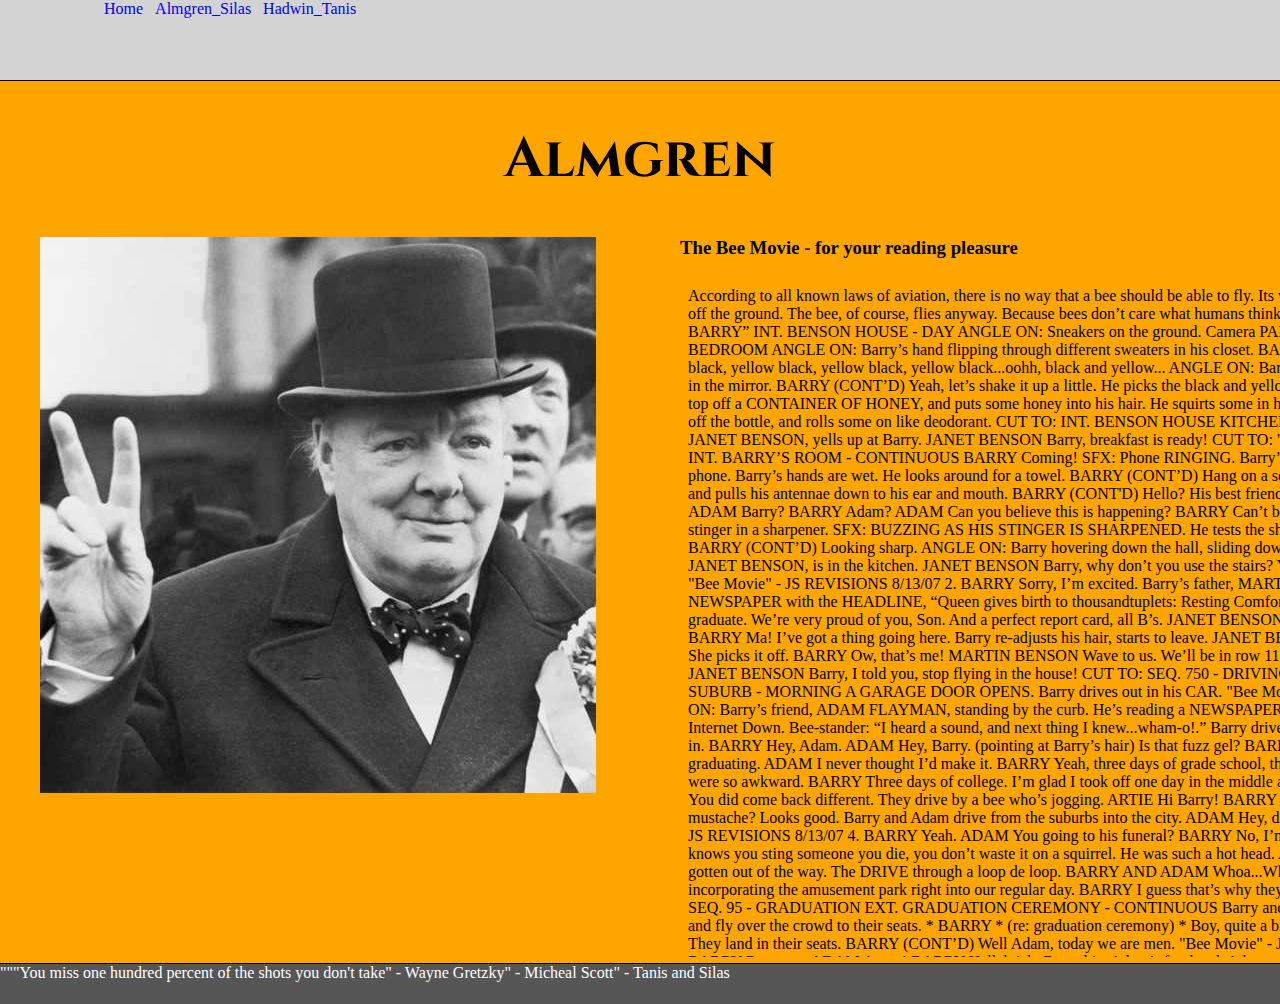
==== html/almgren_silas.html @ fc263ced "all" ====
<!DOCTYPE html>
<html>

<head>
    <title>Lab 9</title>
    <link href="https://fonts.googleapis.com/css2?family=Cinzel:wght@500&display=swap" rel="stylesheet">
    <link rel="stylesheet" href="../css/index.css" />
    <link rel="stylesheet" href="../css/almgren_silas.css">
</head>

<body>
    <header>
        <ul class="nav-ul">
            <li><a href="../index.html">Home</a></li>
            <li><a href="almgren_silas.html">Almgren_Silas</a></li>
            <li><a href="hadwin_tanis.html">Hadwin_Tanis</a></li>
        </ul>
    </header>
    <div class="main-container" id="almgren-main">
        <div id="sub-header">
            <h1>Almgren</h1>
        </div>
        <div id="img-container">
            <img src="../images/winny-church.jpg" alt="Our lord and savior">
            <p></p>
        </div>
        <div id="text-container">
            <h3>The Bee Movie - for your reading pleasure</h3>
            <p id="bee-movie">
                According to all known laws of aviation, there is no way that a bee should be able to fly. Its wings are
                too small to get its fat little body off the ground. The bee, of course, flies anyway. Because bees
                don’t care what humans think is impossible.” SEQ. 75 - “INTRO TO BARRY” INT. BENSON HOUSE - DAY ANGLE
                ON: Sneakers on the ground. Camera PANS UP to reveal BARRY BENSON’S BEDROOM ANGLE ON: Barry’s hand
                flipping through different sweaters in his closet. BARRY Yellow black, yellow black, yellow black,
                yellow black, yellow black, yellow black...oohh, black and yellow... ANGLE ON: Barry wearing the sweater
                he picked, looking in the mirror. BARRY (CONT’D) Yeah, let’s shake it up a little. He picks the black
                and yellow one. He then goes to the sink, takes the top off a CONTAINER OF HONEY, and puts some honey
                into his hair. He squirts some in his mouth and gargles. Then he takes the lid off the bottle, and rolls
                some on like deodorant. CUT TO: INT. BENSON HOUSE KITCHEN - CONTINUOUS Barry’s mother, JANET BENSON,
                yells up at Barry. JANET BENSON Barry, breakfast is ready! CUT TO: "Bee Movie" - JS REVISIONS 8/13/07 1.
                INT. BARRY’S ROOM - CONTINUOUS BARRY Coming! SFX: Phone RINGING. Barry’s antennae vibrate as they RING
                like a phone. Barry’s hands are wet. He looks around for a towel. BARRY (CONT’D) Hang on a second! He
                wipes his hands on his sweater, and pulls his antennae down to his ear and mouth. BARRY (CONT'D) Hello?
                His best friend, ADAM FLAYMAN, is on the other end. ADAM Barry? BARRY Adam? ADAM Can you believe this is
                happening? BARRY Can’t believe it. I’ll pick you up. Barry sticks his stinger in a sharpener. SFX:
                BUZZING AS HIS STINGER IS SHARPENED. He tests the sharpness with his finger. SFX: Bing. BARRY (CONT’D)
                Looking sharp. ANGLE ON: Barry hovering down the hall, sliding down the staircase bannister. Barry’s
                mother, JANET BENSON, is in the kitchen. JANET BENSON Barry, why don’t you use the stairs? Your father
                paid good money for those. "Bee Movie" - JS REVISIONS 8/13/07 2. BARRY Sorry, I’m excited. Barry’s
                father, MARTIN BENSON, ENTERS. He’s reading a NEWSPAPER with the HEADLINE, “Queen gives birth to
                thousandtuplets: Resting Comfortably.” MARTIN BENSON Here’s the graduate. We’re very proud of you, Son.
                And a perfect report card, all B’s. JANET BENSON (mushing Barry’s hair) Very proud. BARRY Ma! I’ve got a
                thing going here. Barry re-adjusts his hair, starts to leave. JANET BENSON You’ve got some lint on your
                fuzz. She picks it off. BARRY Ow, that’s me! MARTIN BENSON Wave to us. We’ll be in row 118,000. Barry
                zips off. BARRY Bye! JANET BENSON Barry, I told you, stop flying in the house! CUT TO: SEQ. 750 -
                DRIVING TO GRADUATION EXT. BEE SUBURB - MORNING A GARAGE DOOR OPENS. Barry drives out in his CAR. "Bee
                Movie" - JS REVISIONS 8/13/07 3. ANGLE ON: Barry’s friend, ADAM FLAYMAN, standing by the curb. He’s
                reading a NEWSPAPER with the HEADLINE: “Frisbee Hits Hive: Internet Down. Bee-stander: “I heard a sound,
                and next thing I knew...wham-o!.” Barry drives up, stops in front of Adam. Adam jumps in. BARRY Hey,
                Adam. ADAM Hey, Barry. (pointing at Barry’s hair) Is that fuzz gel? BARRY A little. It’s a special day.
                Finally graduating. ADAM I never thought I’d make it. BARRY Yeah, three days of grade school, three days
                of high school. ADAM Those were so awkward. BARRY Three days of college. I’m glad I took off one day in
                the middle and just hitchhiked around the hive. ADAM You did come back different. They drive by a bee
                who’s jogging. ARTIE Hi Barry! BARRY (to a bee pedestrian) Hey Artie, growing a mustache? Looks good.
                Barry and Adam drive from the suburbs into the city. ADAM Hey, did you hear about Frankie? "Bee Movie" -
                JS REVISIONS 8/13/07 4. BARRY Yeah. ADAM You going to his funeral? BARRY No, I’m not going to his
                funeral. Everybody knows you sting someone you die, you don’t waste it on a squirrel. He was such a hot
                head. ADAM Yeah, I guess he could’ve just gotten out of the way. The DRIVE through a loop de loop. BARRY
                AND ADAM Whoa...Whooo...wheee!! ADAM I love this incorporating the amusement park right into our regular
                day. BARRY I guess that’s why they say we don’t need vacations. CUT TO: SEQ. 95 - GRADUATION EXT.
                GRADUATION CEREMONY - CONTINUOUS Barry and Adam come to a stop. They exit the car, and fly over the
                crowd to their seats. * BARRY * (re: graduation ceremony) * Boy, quite a bit of pomp...under * the
                circumstances. * They land in their seats. BARRY (CONT’D) Well Adam, today we are men. "Bee Movie" - JS
                REVISIONS 8/13/07 5. ADAM We are. BARRY Bee-men. ADAM Amen! BARRY Hallelujah. Barry hits Adam’s
                forehead. Adam goes into the rapture. An announcement comes over the PA. ANNOUNCER (V.O) Students,
                faculty, distinguished bees...please welcome, Dean Buzzwell. ANGLE ON: DEAN BUZZWELL steps up to the
                podium. The podium has a sign that reads: “Welcome Graduating Class of:”, with train-station style
                flipping numbers after it. BUZZWELL Welcome New Hive City graduating class of... The numbers on the
                podium change to 9:15. BUZZWELL (CONT’D) ...9:15. (he clears his throat) And that concludes our
                graduation ceremonies. And begins your career at Honex Industries. BARRY Are we going to pick our job
                today? ADAM I heard it’s just orientation. The rows of chairs change in transformer-like mechanical
                motion to Universal Studios type tour trams. Buzzwell walks off stage. BARRY (re: trams) Whoa, heads up!
                Here we go. "Bee Movie" - JS REVISIONS 8/13/07 6. SEQ. 125 - “FACTORY” FEMALE VOICE (V.O) Keep your
                hands and antennas inside the tram at all times. (in Spanish) Dejen las manos y antennas adentro del
                tram a todos tiempos. BARRY I wonder what it’s going to be like? ADAM A little scary. Barry shakes Adam.
                BARRY AND ADAM AAHHHH! The tram passes under SIGNS READING: “Honex: A Division of Honesco: A Part of the
                Hexagon Group.” TRUDY Welcome to Honex, a division of Honesco, and a part of the Hexagon group. BARRY
                This is it! The Honex doors OPEN, revealing the factory. BARRY (CONT’D) Wow. TRUDY We know that you, as
                a bee, have worked your whole life to get to the point where you can work for your whole life. Honey
                begins when our valiant pollen jocks bring the nectar to the hive where our top secret formula is
                automatically color-corrected, scent adjusted and bubble contoured into this... Trudy GRABS a TEST TUBE
                OF HONEY from a technician. "Bee Movie" - JS REVISIONS 8/13/07 7. TRUDY (CONT’D) ...soothing, sweet
                syrup with its distinctive golden glow, you all know as... EVERYONE ON THE TRAM (in unison) H-o-n-e-y.
                Trudy flips the flask into the crowd, and laughs as they all scramble for it. ANGLE ON: A GIRL BEE
                catching the honey. ADAM (sotto) That girl was hot. BARRY (sotto) She’s my cousin. ADAM She is? BARRY
                Yes, we’re all cousins. ADAM Right. You’re right. TRUDY At Honex, we also constantly strive to improve
                every aspect of bee existence. These bees are stress testing a new helmet technology. ANGLE ON: A STUNT
                BEE in a HELMET getting hit with a NEWSPAPER, then a SHOE, then a FLYSWATTER. He gets up, and gives a
                “thumb’s up”. The graduate bees APPLAUD. ADAM (re: stunt bee) What do you think he makes? BARRY Not
                enough. TRUDY And here we have our latest advancement, the Krelman. "Bee Movie" - JS REVISIONS 8/13/07
                8. BARRY Wow, what does that do? TRUDY Catches that little strand of honey that hangs after you pour it.
                Saves us millions. ANGLE ON: The Krelman machine. Bees with hand-shaped hats on, rotating around a wheel
                to catch drips of honey. Adam’s hand shoots up. ADAM Can anyone work on the Krelman? TRUDY Of course.
                Most bee jobs are small ones. But bees know that every small job, if it’s done well, means a lot. There
                are over 3000 different bee occupations. But choose carefully, because you’ll stay in the job that you
                pick for the rest of your life. The bees CHEER. ANGLE ON: Barry’s smile dropping slightly. BARRY The
                same job for the rest of your life? I didn’t know that. ADAM What’s the difference? TRUDY And you’ll be
                happy to know that bees as a species haven’t had one day off in 27 million years. BARRY So you’ll just
                work us to death? TRUDY (laughing) We’ll sure try. Everyone LAUGHS except Barry. "Bee Movie" - JS
                REVISIONS 8/13/07 9. The tram drops down a log-flume type steep drop. Cameras flash, as all the bees
                throw up their hands. The frame freezes into a snapshot. Barry looks concerned. The tram continues
                through 2 doors. FORM DISSOLVE TO: SEQ. 175 - “WALKING THE HIVE” INT. HONEX LOBBY ANGLE ON: The
                log-flume photo, as Barry looks at it. ADAM Wow. That blew my mind. BARRY (annoyed) “What’s the
                difference?” Adam, how could you say that? One job forever? That’s an insane choice to have to make.
                ADAM Well, I’m relieved. Now we only have to make one decision in life. BARRY But Adam, how could they
                never have told us that? ADAM Barry, why would you question anything? We’re bees. We’re the most
                perfectly functioning society on Earth. They walk by a newspaper stand with A SANDWICH BOARD READING:
                “Bee Goes Berserk: Stings Seven Then Self.” ANGLE ON: A BEE filling his car’s gas tank from a honey
                pump. He fills his car some, then takes a swig for himself. NEWSPAPER BEE (to the bee guzzling gas) Hey!
                Barry and Adam begin to cross the street. "Bee Movie" - JS REVISIONS 8/13/07 10. BARRY Yeah but Adam,
                did you ever think that maybe things work a little too well around here? They stop in the middle of the
                street. The traffic moves perfectly around them. ADAM Like what? Give me one example. BARRY (thinks)
                ...I don’t know. But you know what I’m talking about. They walk off. SEQ. 400 - “MEET THE JOCKS” SFX:
                The SOUND of Pollen Jocks. PAN DOWN from the Honex statue. J-GATE ANNOUNCER Please clear the gate. Royal
                Nectar Force on approach. Royal Nectar Force on approach. BARRY Wait a second. Check it out. Hey, hey,
                those are Pollen jocks. ADAM Wow. FOUR PATROL BEES FLY in through the hive’s giant Gothic entrance. The
                Patrol Bees are wearing fighter pilot helmets with black visors. ADAM (CONT’D) I’ve never seen them this
                close. BARRY They know what it’s like to go outside the hive. ADAM Yeah, but some of them don’t come
                back. "Bee Movie" - JS REVISIONS 8/13/07 11. The nectar from the pollen jocks is removed from their
                backpacks, and loaded into trucks on their way to Honex. A SMALL CROWD forms around the Patrol Bees.
                Each one has a PIT CREW that takes their nectar. Lou Loduca hurries a pit crew along: LOU LODUCA You
                guys did great! You’re monsters. You’re sky freaks! I love it! I love it! SCHOOL GIRLS are jumping up
                and down and squealing nearby. BARRY I wonder where those guys have just been? ADAM I don’t know. BARRY
                Their day’s not planned. Outside the hive, flying who-knows-where, doing who-knows-what. ADAM You can’t
                just decide one day to be a Pollen Jock. You have to be bred for that. BARRY Right. Pollen Jocks cross
                in close proximity to Barry and Adam. Some pollen falls off, onto Barry and Adam. BARRY (CONT’D) Look at
                that. That’s more pollen than you and I will ever see in a lifetime. ADAM (playing with the pollen) It’s
                just a status symbol. I think bees make too big a deal out of it. BARRY Perhaps, unless you’re wearing
                it, and the ladies see you wearing it. ANGLE ON: Two girl bees. "Bee Movie" - JS REVISIONS 8/13/07 12.
                ADAM Those ladies? Aren’t they our cousins too? BARRY Distant, distant. ANGLE ON: TWO POLLEN JOCKS.
                JACKSON Look at these two. SPLITZ Couple of Hive Harrys. JACKSON Let’s have some fun with them. The
                pollen jocks approach. Barry and Adam continue to talk to the girls. GIRL 1 It must be so dangerous
                being a pollen jock. BARRY Oh yeah, one time a bear had me pinned up against a mushroom. He had one paw
                on my throat, and with the other he was slapping me back and forth across the face. GIRL 1 Oh my. BARRY
                I never thought I’d knock him out. GIRL 2 (to Adam) And what were you doing during all of this? ADAM
                Obviously I was trying to alert the authorities. The girl swipes some pollen off of Adam with a finger.
                BARRY (re: pollen) I can autograph that if you want. "Bee Movie" - JS REVISIONS 8/13/07 13. JACKSON
                Little gusty out there today, wasn’t it, comrades? BARRY Yeah. Gusty. BUZZ You know, we’re going to hit
                a sunflower patch about six miles from here tomorrow. BARRY Six miles, huh? ADAM (whispering) Barry.
                BUZZ It’s a puddle-jump for us. But maybe you’re not up for it. BARRY Maybe I am. ADAM (whispering
                louder) You are not! BUZZ We’re going, oh-nine hundred at JGate. ADAM (re: j-gate) Whoa. BUZZ (leaning
                in, on top of Barry) What do you think, Buzzy Boy? Are you bee enough? BARRY I might be. It all depends
                on what oh-nine hundred means. CUT TO: SEQ. 450 - “THE BALCONY” "Bee Movie" - JS REVISIONS 8/13/07 14.
                INT. BENSON HOUSE BALCONY - LATER Barry is standing on the balcony alone, looking out over the city.
                Martin Benson ENTERS, sneaks up behind Barry and gooses him in his ribs. MARTIN BENSON Honex! BARRY Oh,
                Dad. You surprised me. MARTIN BENSON (laughing) Have you decided what you’re interested in, Son? BARRY
                Well, there’s a lot of choices. MARTIN BENSON But you only get one. Martin LAUGHS. BARRY Dad, do you
                ever get bored doing the same job every day? MARTIN BENSON Son, let me tell you something about
                stirring. (making the stirring motion) You grab that stick and you just move it around, and you stir it
                around. You get yourself into a rhythm, it’s a beautiful thing. BARRY You know dad, the more I think
                about it, maybe the honey field just isn’t right for me. MARTIN BENSON And you were thinking of what,
                making balloon animals? That’s a bad job for a guy with a stinger. "Bee Movie" - JS REVISIONS 8/13/07
                15. BARRY Well no... MARTIN BENSON Janet, your son’s not sure he wants to go into honey. JANET BENSON Oh
                Barry, you are so funny sometimes. BARRY I’m not trying to be funny. MARTIN BENSON You’re not funny,
                you’re going into honey. Our son, the stirrer. JANET BENSON You’re going to be a stirrer?! BARRY No
                one’s listening to me. MARTIN BENSON Wait until you see the sticks I have for you. BARRY I can say
                anything I want right now. I’m going to get an ant tattoo. JANET BENSON Let’s open some fresh honey and
                celebrate. BARRY Maybe I’ll pierce my thorax! MARTIN BENSON (toasting) To honey! BARRY Shave my
                antennae! JANET BENSON To honey! "Bee Movie" - JS REVISIONS 8/13/07 16. BARRY Shack up with a
                grasshopper, get a gold tooth, and start calling everybody “Dawg.” CUT TO: SEQ. 760 - “JOB PLACEMENT”
                EXT. HONEX LOBBY - CONTINUOUS ANGLE ON: A BEE BUS STOP. One group of bees stands on the pavement, as
                another group hovers above them. A doubledecker bus pulls up. The hovering bees get on the top level,
                and the standing bees get on the bottom. Barry and Adam pull up outside of Honex. ADAM I can’t believe
                we’re starting work today. BARRY Today’s the day. Adam jumps out of the car. ADAM (O.C) Come on. All the
                good jobs will be gone. BARRY Yeah, right... ANGLE ON: A BOARD READING: “JOB PLACEMENT BOARD”. Buzzwell,
                the Bee Processor, is at the counter. Another BEE APPLICANT, SANDY SHRIMPKIN is EXITING. SANDY SHRIMPKIN
                Is it still available? BUZZWELL Hang on. (he looks at changing numbers on the board) Two left. And...one
                of them’s yours. Congratulations Son, step to the side please. "Bee Movie" - JS REVISIONS 8/13/07 17.
                SANDY SHRIMPKIN Yeah! ADAM (to Sandy, leaving) What did you get? SANDY SHRIMPKIN Picking the crud out.
                That is stellar! ADAM Wow. BUZZWELL (to Adam and Barry) Couple of newbies? ADAM Yes Sir. Our first day.
                We are ready. BUZZWELL Well, step up and make your choice. ANGLE ON: A CHART listing the different
                sectors of Honex. Heating, Cooling, Viscosity, Krelman, Pollen Counting, Stunt Bee, Pouring, Stirrer,
                Humming, Regurgitating, Front Desk, Hair Removal, Inspector No. 7, Chef, Lint Coordinator, Stripe
                Supervisor, Antennae-ball polisher, Mite Wrangler, Swatting Counselor, Wax Monkey, Wing Brusher, Hive
                Keeper, Restroom Attendant. ADAM (to Barry) You want to go first? BARRY No, you go. ADAM Oh my. What’s
                available? BUZZWELL Restroom attendant is always open, and not for the reason you think. ADAM Any chance
                of getting on to the Krelman, Sir? BUZZWELL Sure, you’re on. "Bee Movie" - JS REVISIONS 8/13/07 18. He
                plops the KRELMAN HAT onto Adam’s head. ANGLE ON: The job board. THE COLUMNS READ: “OCCUPATION”
                “POSITIONS AVAILABLE”, and “STATUS”. The middle column has numbers, and the right column has job
                openings flipping between “open”, “pending”, and “closed”. BUZZWELL (CONT’D) Oh, I’m sorry. The Krelman
                just closed out. ADAM Oh! He takes the hat off Adam. BUZZWELL Wax Monkey’s always open. The Krelman goes
                from “Closed” to “Open”. BUZZWELL (CONT’D) And the Krelman just opened up again. ADAM What happened?
                BUZZWELL Well, whenever a bee dies, that’s an opening. (pointing at the board) See that? He’s dead,
                dead, another dead one, deady, deadified, two more dead. Dead from the neck up, dead from the neck down.
                But, that’s life. ANGLE ON: Barry’s disturbed expression. ADAM (feeling pressure to decide) Oh, this is
                so hard. Heating, cooling, stunt bee, pourer, stirrer, humming, inspector no. 7, lint coordinator,
                stripe supervisor, antenna-ball polisher, mite wrangler-- Barry, Barry, what do you think I should--
                Barry? Barry? "Bee Movie" - JS REVISIONS 8/13/07 19. Barry is gone. CUT TO: SEQ. 775 - “LOU LODUCA
                SPEECH” EXT. J-GATE - SAME TIME Splitz, Jackson, Buzz, Lou and two other BEES are going through final
                pre-flight checks. Barry ENTERS. LOU LODUCA Alright, we’ve got the sunflower patch in quadrant nine.
                Geranium window box on Sutton Place... Barry’s antennae rings, like a phone. ADAM (V.O) What happened to
                you? Where are you? Barry whispers throughout. BARRY I’m going out. ADAM (V.O) Out? Out where? BARRY Out
                there. ADAM (V.O) (putting it together) Oh no. BARRY I have to, before I go to work for the rest of my
                life. ADAM (V.O) You’re going to die! You’re crazy! Hello? BARRY Oh, another call coming in. "Bee Movie"
                - JS REVISIONS 8/13/07 20. ADAM (V.O) You’re cra-- Barry HANGS UP. ANGLE ON: Lou Loduca. LOU LODUCA If
                anyone’s feeling brave, there’s a Korean Deli on 83rd that gets their roses today. BARRY (timidly) Hey
                guys. BUZZ Well, look at that. SPLITZ Isn’t that the kid we saw yesterday? LOU LODUCA (to Barry) Hold it
                son, flight deck’s restricted. JACKSON It’s okay Lou, we’re going to take him up. Splitz and Jackson
                CHUCKLE. LOU LODUCA Really? Feeling lucky, are ya? A YOUNGER SMALLER BEE THAN BARRY, CHET, runs up with
                a release waiver for Barry to sign. CHET Sign here. Here. Just initial that. Thank you. LOU LODUCA Okay,
                you got a rain advisory today and as you all know, bees cannot fly in rain. So be careful. As always,
                (reading off clipboard) watch your brooms, hockey sticks, dogs, birds, bears, and bats. "Bee Movie" - JS
                REVISIONS 8/13/07 21. Also, I got a couple reports of root beer being poured on us. Murphy’s in a home
                because of it, just babbling like a cicada. BARRY That’s awful. LOU LODUCA And a reminder for all you
                rookies, bee law number one, absolutely no talking to humans. Alright, launch positions! The Jocks get
                into formation, chanting as they move. LOU LODUCA (CONT’D) Black and Yellow! JOCKS Hello! SPLITZ (to
                Barry) Are you ready for this, hot shot? BARRY Yeah. Yeah, bring it on. Barry NODS, terrified. BUZZ
                Wind! - CHECK! JOCK #1 Antennae! - CHECK! JOCK #2 Nectar pack! - CHECK! JACKSON Wings! - CHECK! SPLITZ
                Stinger! - CHECK! BARRY Scared out of my shorts - CHECK. LOU LODUCA Okay ladies, let’s move it out.
                Everyone FLIPS their goggles down. Pit crew bees CRANK their wings, and remove the starting blocks. We
                hear loud HUMMING. "Bee Movie" - JS REVISIONS 8/13/07 22. LOU LODUCA (CONT'D) LOU LODUCA (CONT’D) Pound
                those petunia's, you striped stem-suckers! All of you, drain those flowers! A FLIGHT DECK GUY in deep
                crouch hand-signals them out the archway as the backwash from the bee wings FLUTTERS his jump suit.
                Barry follows everyone. SEQ. 800 - “FLYING WITH THE JOCKS” The bees climb above tree tops in formation.
                Barry is euphoric. BARRY Whoa! I’m out! I can’t believe I’m out! So blue. Ha ha ha! (a beat) I feel so
                fast...and free. (re: kites in the sky) Box kite! Wow! They fly by several bicyclists, and approach a
                patch of flowers. BARRY (CONT'D) Flowers! SPLITZ This is blue leader. We have roses visual. Bring it
                around thirty degrees and hold. BARRY (sotto) Roses. JACKSON Thirty degrees, roger, bringing it around.
                Many pollen jocks break off from the main group. They use their equipment to collect nectar from
                flowers. Barry flies down to watch the jocks collect the nectar. JOCK Stand to the side kid, it’s got a
                bit of a kick. The jock fires the gun, and recoils. Barry watches the gun fill up with nectar. "Bee
                Movie" - JS REVISIONS 8/13/07 23. BARRY Oh, that is one Nectar Collector. JOCK You ever see pollination
                up close? BARRY No, Sir. He takes off, and the excess pollen dust falls causing the flowers to come back
                to life. JOCK (as he pollinates) I pick some pollen up over here, sprinkle it over here, maybe a dash
                over there, pinch on that one...see that? It’s a little bit of magic, ain’t it? The FLOWERS PERK UP as
                he pollinates. BARRY Wow. That’s amazing. Why do we do that? JOCK ...that’s pollen power, Kid. More
                pollen, more flowers, more nectar, more honey for us. BARRY Cool. The Jock WINKS at Barry. Barry rejoins
                the other jocks in the sky. They swoop in over a pond, kissing the surface. We see their image reflected
                in the water; they’re really moving. They fly over a fountain. BUZZ I’m picking up a lot of bright
                yellow, could be daisies. Don’t we need those? SPLITZ Copy that visual. We see what appear to be yellow
                flowers on a green field. "Bee Movie" - JS REVISIONS 8/13/07 24. They go into a deep bank and dive. BUZZ
                Hold on, one of these flowers seems to be on the move. SPLITZ Say again...Are you reporting a moving
                flower? BUZZ Affirmative. SEQ. 900 - “TENNIS GAME” The pollen jocks land. It is a tennis court with
                dozens of tennis balls. A COUPLE, VANESSA and KEN, plays tennis. The bees land right in the midst of a
                group of balls. KEN (O.C) That was on the line! The other bees start walking around amongst the immense,
                yellow globes. SPLITZ This is the coolest. What is it? They stop at a BALL on a white line and look up
                at it. JACKSON I don’t know, but I’m loving this color. SPLITZ (smelling tennis ball) Smells good. Not
                like a flower. But I like it. JACKSON Yeah, fuzzy. BUZZ Chemical-y. JACKSON Careful, guys, it’s a little
                grabby. Barry LANDS on a ball and COLLAPSES. "Bee Movie" - JS REVISIONS 8/13/07 25. BARRY Oh my sweet
                lord of bees. JACKSON Hey, candy brain, get off there! Barry attempts to pulls his legs off, but they
                stick. BARRY Problem! A tennis shoe and a hand ENTER FRAME. The hand picks up the ball with Barry
                underneath it. BARRY (CONT'D) Guys! BUZZ This could be bad. JACKSON Affirmative. Vanessa walks back to
                the service line, BOUNCES the ball. Each time it BOUNCES, the other bees cringe and GASP. ANGLE ON:
                Barry, terrified. Pure dumb luck, he’s not getting squished. BARRY (with each bounce) Very close...Gonna
                Hurt...Mamma’s little boy. SPLITZ You are way out of position, rookie. ANGLE ON: Vanessa serving. We see
                Barry and the ball up against the racket as she brings it back. She tosses the ball into the air;
                Barry’s eyes widen. The ball is STRUCK, and the rally is on. KEN Coming in at you like a missile! Ken
                HITS the ball back. Barry feels the g-forces. ANGLE ON: The Pollen Jocks watching Barry pass by them in
                SLOW MOTION. "Bee Movie" - JS REVISIONS 8/13/07 26. BARRY (in slow motion) Help me! JACKSON You know, I
                don't think these are flowers. SPLITZ Should we tell him? JACKSON I think he knows. BARRY (O.S) What is
                this?! Vanessa HITS a high arcing lob. Ken waits, poised for the return. We see Barry having trouble
                maneuvering the ball from fatigue. KEN (overly confident) Match point! ANGLE ON: Ken running up. He has
                a killer look in his eyes. He’s going to hit the ultimate overhead smash. KEN (CONT'D) You can just
                start packing up Honey, because I believe you’re about to eat it! ANGLE ON: Pollen Jocks. JACKSON Ahem!
                Ken is distracted by the jock. KEN What? No! He misses badly. The ball rockets into oblivion. Barry is
                still hanging on. ANGLE ON: Ken, berating himself. KEN (CONT’D) Oh, you cannot be serious. We hear the
                ball WHISTLING, and Barry SCREAMING. "Bee Movie" - JS REVISIONS 8/13/07 27. BARRY Yowser!!! SEQ. 1000 -
                “SUV” The ball flies through the air, and lands in the middle of the street. It bounces into the street
                again, and sticks in the grille of an SUV. INT. CAR ENGINE - CONTINUOUS BARRY’S POV: the grille of the
                SUV sucks him up. He tumbles through a black tunnel, whirling vanes, and pistons. BARRY AHHHHHHHHHHH!!
                OHHHH!! EECHHH!! AHHHHHH!! Barry gets chilled by the A/C system, and sees a frozen grasshopper. BARRY
                (CONT’D) (re: grasshopper) Eww, gross. CUT TO: INT. CAR - CONTINUOUS The car is packed with a typical
                suburban family: MOTHER, FATHER, eight-year old BOY, LITTLE GIRL in a car seat and a GRANDMOTHER. A big
                slobbery DOG is behind a grate. Barry pops into the passenger compartment, hitting the Mother’s
                magazine. MOTHER There’s a bee in the car! They all notice the bee and start SCREAMING. BARRY Aaahhhh!
                Barry tumbles around the car. We see the faces from his POV. MOTHER Do something! "Bee Movie" - JS
                REVISIONS 8/13/07 28. FATHER I’m driving! Barry flies by the little girl in her CAR SEAT. She waves
                hello. LITTLE GIRL Hi, bee. SON He’s back here! He’s going to sting me! The car SWERVES around the road.
                Barry flies into the back, where the slobbery dog SNAPS at him. Barry deftly avoids the jaws and gross,
                flying SPITTLE. MOTHER Nobody move. If you don’t move, he won’t sting you. Freeze! Everyone in the car
                freezes. Barry freezes. They stare at each other, eyes going back and forth, waiting to see who will
                make the first move. Barry blinks. GRANNY He blinked! Granny pulls out a can of HAIR SPRAY. SON Spray
                him, Granny! Granny sprays the hair spray everywhere. FATHER What are you doing? GRANNY It’s hair spray!
                Extra hold! MOTHER Kill it! Barry gets sprayed back by the hair spray, then sucked out of the sunroof.
                CUT TO: "Bee Movie" - JS REVISIONS 8/13/07 29. EXT. CITY STREET - CONTINUOUS BARRY Wow. The tension
                level out here is unbelievable. I’ve got to get home. As Barry flies down the street, it starts to RAIN.
                He nimbly avoids the rain at first. BARRY (CONT’D) Whoa. Whoa! Can’t fly in rain! Can’t fly in rain!
                Can’t fly in-- A couple of drops hit him, his wings go limp and he starts falling. BARRY (CONT'D)
                Mayday! Mayday! Bee going down! Barry sees a window ledge and aims for it and just makes it. Shivering
                and exhausted, he crawls into an open window as it CLOSES. SEQ. 1100 - “VANESSA SAVES BARRY” INT.
                VANESSA’S APARTMENT - CONTINUOUS Inside the window, Barry SHAKES off the rain like a dog. Vanessa, Ken,
                Andy, and Anna ENTER the apartment. VANESSA Ken, can you close the window please? KEN Huh? Oh. (to Andy)
                Hey, check out my new resume. I made it into a fold-out brochure. You see? It folds out. Ken holds up
                his brochure, with photos of himself, and a resume in the middle. ANGLE ON: Barry hiding behind the
                curtains, as Ken CLOSES THE WINDOW. "Bee Movie" - JS REVISIONS 8/13/07 30. BARRY Oh no, more humans. I
                don’t need this. Barry HOVERS up into the air and THROWS himself into the glass. BARRY (CONT’D) (dazed)
                Ow! What was that? He does it again, and then multiple more times. BARRY (CONT'D) Maybe this time...this
                time, this time, this time, this time, this time, this time, this time. Barry JUMPS onto the drapes.
                BARRY (CONT'D) (out of breath) Drapes! (then, re: glass) That is diabolical. KEN It’s fantastic. It’s
                got all my special skills, even my top ten favorite movies. ANDY What’s your number one? Star Wars? KEN
                Ah, I don’t go for that, (makes Star Wars noises), kind of stuff. ANGLE ON: Barry. BARRY No wonder we’re
                not supposed to talk to them. They’re out of their minds. KEN When I walk out of a job interview they’re
                flabbergasted. They can’t believe the things I say. Barry looks around and sees the LIGHT BULB FIXTURE
                in the middle of the ceiling. "Bee Movie" - JS REVISIONS 8/13/07 31. BARRY (re: light bulb) Oh, there’s
                the sun. Maybe that’s a way out. Barry takes off and heads straight for the light bulb. His POV: The
                seventy-five watt label grows as he gets closer. BARRY (CONT’D) I don’t remember the sun having a big
                seventy five on it. Barry HITS the bulb and is KNOCKED SILLY. He falls into a BOWL OF GUACAMOLE. Andy
                dips his chip in the guacamole, taking Barry with it. ANGLE ON: Ken and Andy. KEN I’ll tell you what.
                You know what? I predicted global warming. I could feel it getting hotter. At first I thought it was
                just me. Barry’s POV: Giant human mouth opening. KEN (CONT’D) Wait! Stop! Beeeeeee! ANNA Kill it! Kill
                it! They all JUMP up from their chairs. Andy looks around for something to use. Ken comes in for the
                kill with a big TIMBERLAND BOOT on each hand. KEN Stand back. These are winter boots. Vanessa ENTERS,
                and stops Ken from squashing Barry. VANESSA (grabs Ken’s arm) Wait. Don’t kill him. CLOSE UP: on Barry’s
                puzzled face. KEN You know I’m allergic to them. This thing could kill me. "Bee Movie" - JS REVISIONS
                8/13/07 32. VANESSA Why does his life have any less value than yours? She takes a GLASS TUMBLER and
                places it over Barry. KEN Why does his life have any less value than mine? Is that your statement?
                VANESSA I’m just saying, all life has value. You don’t know what he’s capable of feeling. Barry looks up
                through the glass and watches this conversation, astounded. Vanessa RIPS Ken’s resume in half and SLIDES
                it under the glass. KEN (wistful) My brochure. There’s a moment of eye contact as she carries Barry to
                the window. She opens it and sets him free. VANESSA There you go, little guy. KEN (O.C) I’m not scared
                of them. But, you know, it’s an allergic thing. ANDY (O.C) * Hey, why don’t you put that on your *
                resume-brochure? * KEN (O.C) It’s not funny, my whole face could puff up. ANDY (O.C) Make it one of your
                “Special Skills.” KEN (O.C) You know, knocking someone out is also a special skill. CUT TO: "Bee Movie"
                - JS REVISIONS 8/13/07 33. EXT. WINDOWSILL - CONTINUOUS Barry stares over the window frame. He can’t
                believe what’s just happened. It is still RAINING. DISSOLVE TO: SEQ. 1200 - “BARRY SPEAKS” EXT.
                WINDOWSILL - LATER Barry is still staring through the window. Inside, everyone’s saying their good-byes.
                KEN Vanessa, next week? Yogurt night? VANESSA Uh, yeah sure Ken. You know, whatever. KEN You can put
                carob chips on there. VANESSA Good night. KEN (as he exits) Supposed to be less calories, or something.
                VANESSA Bye. She shuts the door. Vanessa starts cleaning up. BARRY I’ve got to say something. She saved
                my life. I’ve got to say something. Alright, here it goes. Barry flies in. "Bee Movie" - JS REVISIONS
                8/13/07 34. INT. VANESSA’S APARTMENT - CONTINUOUS Barry hides himself on different PRODUCTS placed along
                the kitchen shelves. He hides on a Bumblebee Tuna can, and a “Greetings From Coney Island” MUSCLE-MAN
                POSTCARD on the fridge. BARRY (on fridge) What would I say? (landing on a bottle) I could really get in
                trouble. He stands looking at Vanessa. BARRY (CONT'D) It’s a bee law. You’re not supposed to talk to a
                human. I can’t believe I’m doing this. I’ve got to. Oh, I can’t do it! Come on! No, yes, no, do it! I
                can’t. How should I start it? You like jazz? No, that’s no good. Here she comes. Speak, you fool. As
                Vanessa walks by, Barry takes a DEEP BREATH. BARRY (CONT’D) (cheerful) Umm...hi. Vanessa DROPS A STACK
                OF DISHES, and HOPS BACK. BARRY (CONT’D) I’m sorry. VANESSA You’re talking. BARRY Yes, I know, I know.
                VANESSA You’re talking. BARRY I know, I’m sorry. I’m so sorry. VANESSA It’s okay. It’s fine. It’s just,
                I know I’m dreaming, but I don’t recall going to bed. "Bee Movie" - JS REVISIONS 8/13/07 35. BARRY Well,
                you know I’m sure this is very disconcerting. VANESSA Well yeah. I mean this is a bit of a surprise to
                me. I mean...you’re a bee. BARRY Yeah, I am a bee, and you know I’m not supposed to be doing this, but
                they were all trying to kill me and if it wasn’t for you...I mean, I had to thank you. It’s just the way
                I was raised. Vanessa intentionally JABS her hand with a FORK. VANESSA Ow! BARRY That was a little
                weird. VANESSA (to herself) I’m talking to a bee. BARRY Yeah. VANESSA I’m talking to a bee. BARRY
                Anyway... VANESSA And a bee is talking to me... BARRY I just want you to know that I’m grateful, and I’m
                going to leave now. VANESSA Wait, wait, wait, wait, how did you learn to do that? BARRY What? "Bee
                Movie" - JS REVISIONS 8/13/07 36. VANESSA The talking thing. BARRY Same way you did, I guess. Mama,
                Dada, honey, you pick it up. VANESSA That’s very funny. BARRY Yeah. Bees are funny. If we didn’t laugh,
                we’d cry. With what we have to deal with. Vanessa LAUGHS. BARRY (CONT’D) Anyway. VANESSA Can I, uh, get
                you something? BARRY Like what? VANESSA I don’t know. I mean, I don’t know. Coffee? BARRY Well, uh, I
                don’t want to put you out. VANESSA It’s no trouble. BARRY Unless you’re making anyway. VANESSA Oh, it
                takes two minutes. BARRY Really? VANESSA It’s just coffee. BARRY I hate to impose. "Bee Movie" - JS
                REVISIONS 8/13/07 37. VANESSA Don’t be ridiculous. BARRY Actually, I would love a cup. VANESSA Hey, you
                want a little rum cake? BARRY I really shouldn’t. VANESSA Have a little rum cake. BARRY No, no, no, I
                can’t. VANESSA Oh, come on. BARRY You know, I’m trying to lose a couple micrograms here. VANESSA Where?
                BARRY Well... These stripes don’t help. VANESSA You look great. BARRY I don’t know if you know anything
                about fashion. Vanessa starts POURING the coffee through an imaginary cup and directly onto the floor.
                BARRY (CONT'D) Are you alright? VANESSA No. DISSOLVE TO: SEQ. 1300 - “ROOFTOP COFFEE” "Bee Movie" - JS
                REVISIONS 8/13/07 38. EXT. VANESSA’S ROOF - LATER Barry and Vanessa are drinking coffee on her roof
                terrace. He is perched on her keychain. BARRY ...He can’t get a taxi. He’s making the tie in the cab, as
                they’re flying up Madison. So he finally gets there. VANESSA Uh huh? BARRY He runs up the steps into the
                church, the wedding is on... VANESSA Yeah? BARRY ...and he says, watermelon? I thought you said
                Guatemalan. VANESSA Uh huh? BARRY Why would I marry a watermelon? Barry laughs. Vanessa doesn’t. VANESSA
                Oh! Is that, uh, a bee joke? BARRY Yeah, that’s the kind of stuff that we do. VANESSA Yeah, different. A
                BEAT. VANESSA (CONT’D) So anyway...what are you going to do, Barry? "Bee Movie" - JS REVISIONS 8/13/07
                39. BARRY About work? I don’t know. I want to do my part for the hive, but I can’t do it the way they
                want. VANESSA I know how you feel. BARRY You do? VANESSA Sure, my parents wanted me to be a lawyer or
                doctor, but I wanted to be a florist. BARRY Really? VANESSA My only interest is flowers. BARRY Our new
                queen was just elected with that same campaign slogan. VANESSA Oh. BARRY Anyway, see there’s my hive,
                right there. You can see it. VANESSA Oh, you’re in Sheep Meadow. BARRY (excited) Yes! You know the
                turtle pond? VANESSA Yes? BARRY I’m right off of that. VANESSA Oh, no way. I know that area. Do you know
                I lost a toe-ring there once? BARRY Really? "Bee Movie" - JS REVISIONS 8/13/07 40. VANESSA Yes. BARRY
                Why do girls put rings on their toes? VANESSA Why not? BARRY I don’t know. It’s like putting a hat on
                your knee. VANESSA Really? Okay. A JANITOR in the background changes a LIGHTBULB. To him, it appears
                that Vanessa is talking to an imaginary friend. JANITOR You all right, ma’am? VANESSA Oh, yeah, fine.
                Just having two cups of coffee. BARRY Anyway, this has been great. (wiping his mouth) Thanks for the
                coffee. Barry gazes at Vanessa. VANESSA Oh yeah, it’s no trouble. BARRY Sorry I couldn’t finish it.
                Vanessa giggles. BARRY (CONT'D) (re: coffee) If I did, I’d be up the rest of my life. Ummm. Can I take a
                piece of this with me? VANESSA Sure. Here, have a crumb. She takes a CRUMB from the plate and hands it
                to Barry. "Bee Movie" - JS REVISIONS 8/13/07 41. BARRY (a little dreamy) Oh, thanks. VANESSA Yeah. There
                is an awkward pause. BARRY Alright, well then, I guess I’ll see you around, or not, or... VANESSA Okay
                Barry. BARRY And thank you so much again, for before. VANESSA Oh that? BARRY Yeah. VANESSA Oh, that was
                nothing. BARRY Well, not nothing, but, anyway... Vanessa extends her hand, and shakes Barry’s gingerly.
                The Janitor watches. The lightbulb shorts out. The Janitor FALLS. CUT TO: SEQ. 1400 - “HONEX” INT. HONEX
                BUILDING - NEXT DAY ANGLE ON: A TEST BEE WEARING A PARACHUTE is in a wind tunnel, hovering through
                increasingly heavy wind. SIGNS UNDER A FLASHING LIGHT READ: “Test In Progress” & “Hurricane Survival
                Test”. 2 BEES IN A LAB COATS are observing behind glass. "Bee Movie" - JS REVISIONS 8/13/07 42. LAB COAT
                BEE 1 This can’t possibly work. LAB COAT BEE 2 Well, he’s all set to go, we may as well try it. (into
                the mic) Okay Dave, pull the chute. The test bee opens his parachute. He’s instantly blown against the
                rear wall. Adam and Barry ENTER. ADAM Sounds amazing. BARRY Oh, it was amazing. It was the scariest,
                happiest moment of my life. ADAM Humans! Humans! I can’t believe you were with humans! Giant scary
                humans! What were they like? BARRY Huge and crazy. They talk crazy, they eat crazy giant things. They
                drive around real crazy. ADAM And do they try and kill you like on TV? BARRY Some of them. But some of
                them don’t. ADAM How’d you get back? BARRY Poodle. ADAM Look, you did it. And I’m glad. You saw whatever
                you wanted to see out there, you had your “experience”, and now you’re back, you can pick out your job,
                and everything can be normal. "Bee Movie" - JS REVISIONS 8/13/07 43. ANGLE ON: LAB BEES examining a
                CANDY CORN through a microscope. BARRY Well... ADAM Well? BARRY Well, I met someone. ADAM You met
                someone? Was she Bee-ish? BARRY Mmm. ADAM Not a WASP? Your parents will kill you. BARRY No, no, no, not
                a wasp. ADAM Spider? BARRY You know, I’m not attracted to the spiders. I know to everyone else it’s like
                the hottest thing with the eight legs and all. I can’t get by that face. Barry makes a spider face. ADAM
                So, who is she? BARRY She’s a human. ADAM Oh no, no, no, no. That didn’t happen. You didn’t do that.
                That is a bee law. You wouldn’t break a bee law. BARRY Her name’s Vanessa. "Bee Movie" - JS REVISIONS
                8/13/07 44. ADAM Oh, oh boy! BARRY She’s so-o nice. And she’s a florist! ADAM Oh, no. No, no, no! You’re
                dating a human florist? BARRY We’re not dating. ADAM You’re flying outside the hive. You’re talking to
                human beings that attack our homes with power washers and M-80’s. That’s 1/8 of a stick of dynamite.
                BARRY She saved my life. And she understands me. ADAM This is over. Barry pulls out the crumb. BARRY Eat
                this. Barry stuffs the crumb into Adam’s face. ADAM This is not over. What was that? BARRY They call it
                a crumb. ADAM That was SO STINGING STRIPEY! BARRY And that’s not even what they eat. That just falls off
                what they eat. Do you know what a Cinnabon is? ADAM No. "Bee Movie" - JS REVISIONS 8/13/07 45. BARRY
                It’s bread... ADAM Come in here! BARRY and cinnamon, ADAM Be quiet! BARRY and frosting...they heat it
                up-- ADAM Sit down! INT. ADAM’S OFFICE - CONTINUOUS BARRY Really hot! ADAM Listen to me! We are not
                them. We’re us. There’s us and there’s them. BARRY Yes, but who can deny the heart that is yearning...
                Barry rolls his chair down the corridor. ADAM There’s no yearning. Stop yearning. Listen to me. You have
                got to start thinking bee, my friend. ANOTHER BEE JOINS IN. ANOTHER BEE Thinking bee. WIDER SHOT AS A
                3RD BEE ENTERS, popping up over the cubicle wall. 3RD BEE Thinking bee. EVEN WIDER SHOT AS ALL THE BEES
                JOIN IN. "Bee Movie" - JS REVISIONS 8/13/07 46. OTHER BEES Thinking bee. Thinking bee. Thinking bee. CUT
                TO: SEQ. 1500 - “POOLSIDE NAGGING” EXT. BACKYARD PARENT’S HOUSE - DAY Barry sits on a RAFT in a hexagon
                honey pool, legs dangling into the water. Janet Benson and Martin Benson stand over him wearing big,
                sixties sunglasses and cabana-type outfits. The sun shines brightly behind their heads. JANET BENSON
                (O.C) There he is. He’s in the pool. MARTIN BENSON You know what your problem is, Barry? BARRY I’ve got
                to start thinking bee? MARTIN BENSON Barry, how much longer is this going to go on? It’s been three
                days. I don’t understand why you’re not working. BARRY Well, I’ve got a lot of big life decisions I’m
                thinking about. MARTIN BENSON What life? You have no life! You have no job! You’re barely a bee! Barry
                throws his hands in the air. BARRY Augh. JANET BENSON Would it kill you to just make a little honey?
                Barry ROLLS off the raft and SINKS to the bottom of the pool. We hear his parents’ MUFFLED VOICES from
                above the surface. "Bee Movie" - JS REVISIONS 8/13/07 47. JANET BENSON (CONT'D) (muffled) Barry, come
                out from under there. Your father’s talking to you. Martin, would you talk to him? MARTIN BENSON Barry,
                I’m talking to you. DISSOLVE TO: EXT. PICNIC AREA - DAY MUSIC: “Sugar Sugar” by the Archies. Barry and
                Vanessa are having a picnic. A MOSQUITO lands on Vanessa’s leg. She SWATS it violently. Barry’s head
                whips around, aghast. They stare at each other awkwardly in a frozen moment, then BURST INTO HYSTERICAL
                LAUGHTER. Vanessa GETS UP. VANESSA You coming? BARRY Got everything? VANESSA All set. Vanessa gets into
                a one-man Ultra Light plane with a black and yellow paint scheme. She puts on her helmet. BARRY You go
                ahead, I’ll catch up. VANESSA (come hither wink) Don’t be too long. The Ultra Light takes off. Barry
                catches up. They fly sideby-side. VANESSA (CONT’D) Watch this! Vanessa does a loop, and FLIES right into
                the side of a mountain, BURSTING into a huge ball of flames. "Bee Movie" - JS REVISIONS 8/13/07 48.
                BARRY (yelling, anguished) Vanessa! EXT. BARRY’S PARENT’S HOUSE - CONTINUOUS ANGLE ON: Barry’s face
                bursting through the surface of the pool, GASPING for air, eyes opening in horror. MARTIN BENSON We’re
                still here, Barry. JANET BENSON I told you not to yell at him. He doesn’t respond when you yell at him.
                MARTIN BENSON Then why are you yelling at me? JANET BENSON Because you don’t listen. MARTIN BENSON I’m
                not listening to this. Barry is toweling off, putting on his sweater. BARRY Sorry Mom, I’ve got to go.
                JANET BENSON Where are you going? BARRY Nowhere. I’m meeting a friend. Barry JUMPS off the balcony and
                EXITS. JANET BENSON (calling after him) A girl? Is this why you can’t decide? BARRY Bye! JANET BENSON I
                just hope she’s Bee-ish. CUT TO: "Bee Movie" - JS REVISIONS 8/13/07 49. SEQ. 1700 -
                “STREETWALK/SUPERMARKET” EXT. VANESSA’S FLORIST SHOP - DAY Vanessa FLIPS the sign to say “Sorry We
                Missed You”, and locks the door. ANGLE ON: A POSTER on Vanessa’s door for the Tournament of Roses Parade
                in Pasadena. BARRY So they have a huge parade of just flowers every year in Pasadena? VANESSA Oh, to be
                in the Tournament of Roses, that’s every florist’s dream. Up on a float, surrounded by flowers, crowds
                cheering. BARRY Wow, a tournament. Do the roses actually compete in athletic events? VANESSA No.
                Alright, I’ve got one. How come you don’t fly everywhere? BARRY It’s exhausting. Why don’t you run
                everywhere? VANESSA Hmmm. BARRY Isn’t that faster? VANESSA Yeah, okay. I see, I see. Alright, your turn.
                Barry and Vanessa walk/fly down a New York side street, no other pedestrians near them. BARRY Ah! Tivo.
                You can just freeze live TV? That’s insane. "Bee Movie" - JS REVISIONS 8/13/07 50. VANESSA What, you
                don’t have anything like that? BARRY We have Hivo, but it’s a disease. It’s a horrible, horrible
                disease. VANESSA Oh my. They turn the corner onto a busier avenue and people start to swat at Barry. MAN
                Dumb bees! VANESSA You must just want to sting all those jerks. BARRY We really try not to sting. It’s
                usually fatal for us. VANESSA So you really have to watch your temper? They ENTER a SUPERMARKET. CUT TO:
                INT. SUPERMARKET BARRY Oh yeah, very carefully. You kick a wall, take a walk, write an angry letter and
                throw it out. You work through it like any emotion-- anger, jealousy, (under his breath) lust. Barry
                hops on top of some cardboard boxes in the middle of an aisle. A stock boy, HECTOR, whacks him with a
                rolled up magazine. VANESSA (to Barry) Oh my goodness. Are you okay? "Bee Movie" - JS REVISIONS 8/13/07
                51. BARRY Yeah. Whew! Vanessa WHACKS Hector over the head with the magazine. VANESSA (to Hector) What is
                wrong with you?! HECTOR It’s a bug. VANESSA Well he’s not bothering anybody. Get out of here, you creep.
                Vanessa pushes him, and Hector EXITS, muttering. BARRY (shaking it off) What was that, a Pick and Save
                circular? VANESSA Yeah, it was. How did you know? BARRY It felt like about ten pages. Seventy-five’s
                pretty much our limit. VANESSA Boy, you’ve really got that down to a science. BARRY Oh, we have to. I
                lost a cousin to Italian Vogue. VANESSA I’ll bet. Barry stops, sees the wall of honey jars. BARRY What,
                in the name of Mighty Hercules, is this? How did this get here? Cute Bee? Golden Blossom? Ray Liotta
                Private Select? VANESSA Is he that actor? "Bee Movie" - JS REVISIONS 8/13/07 52. BARRY I never heard of
                him. Why is this here? VANESSA For people. We eat it. BARRY Why? (gesturing around the market) You don’t
                have enough food of your own? VANESSA Well yes, we-- BARRY How do you even get it? VANESSA Well, bees
                make it... BARRY I know who makes it! And it’s hard to make it! There’s Heating and Cooling, and
                Stirring...you need a whole Krelman thing. VANESSA It’s organic. BARRY It’s our-ganic! VANESSA It’s just
                honey, Barry. BARRY Just...what?! Bees don’t know about this. This is stealing. A lot of stealing!
                You’ve taken our homes, our schools, our hospitals. This is all we have. And it’s on sale? I’m going to
                get to the bottom of this. I’m going to get to the bottom of all of this! He RIPS the label off the Ray
                Liotta Private Select. CUT TO: "Bee Movie" - JS REVISIONS 8/13/07 53. SEQ. 1800 - “WINDSHIELD” EXT. BACK
                OF SUPERMARKET LOADING DOCK - LATER THAT DAY Barry disguises himself by blacking out his yellow lines
                with a MAGIC MARKER and putting on some war paint. He sees Hector, the stock boy, with a knife CUTTING
                open cardboard boxes filled with honey jars. MAN You almost done? HECTOR Almost. Barry steps in some
                honey, making a SNAPPING noise. Hector stops and turns. HECTOR (CONT’D) He is here. I sense it. Hector
                grabs his BOX CUTTER. Barry REACTS, hides himself behind the box again. HECTOR (CONT’D) (talking too
                loud, to no one in particular) Well, I guess I’ll go home now, and just leave this nice honey out, with
                no one around. A BEAT. Hector pretends to exit. He takes a couple of steps in place. ANGLE ON: The honey
                jar. Barry steps out into a moody spotlight. BARRY You’re busted, box boy! HECTOR Ah ha! I knew I heard
                something. So, you can talk. Barry flies up, stinger out, pushing Hector up against the wall. As Hector
                backs up, he drops his knife. BARRY Oh, I can talk. And now you’re going to start talking. "Bee Movie" -
                JS REVISIONS 8/13/07 54. Where are you getting all the sweet stuff? Who’s your supplier?! HECTOR I don’t
                know what you’re talking about. I thought we were all friends. The last thing we want to do is upset any
                of you...bees! Hector grabs a PUSHPIN. Barry fences with his stinger. HECTOR (CONT’D) You’re too late.
                It’s ours now! BARRY You, sir, have crossed the wrong sword. HECTOR You, sir, are about to be lunch for
                my iguana, Ignacio! Barry and Hector get into a cross-swords, nose-to-nose confrontation. BARRY Where is
                the honey coming from? Barry knocks the pushpin out of his hand. Barry puts his stinger up to Hector’s
                nose. BARRY (CONT'D) Tell me where?! HECTOR (pointing to a truck) Honey Farms. It comes from Honey
                Farms. ANGLE ON: A Honey Farms truck leaving the parking lot. Barry turns, takes off after the truck
                through an alley. He follows the truck out onto a busy street, dodging a bus, and several cabs. CABBIE
                Crazy person! He flies through a metal pipe on the top of a truck. BARRY OOOHHH! "Bee Movie" - JS
                REVISIONS 8/13/07 55. BARRY (CONT'D) Barry grabs onto a bicycle messenger’s backpack. The honey farms
                truck starts to pull away. Barry uses the bungee cord to slingshot himself towards the truck. He lands
                on the windshield, where the wind plasters him to the glass. He looks up to find himself surrounded by
                what appear to be DEAD BUGS. He climbs across, working his way around the bodies. BARRY (CONT’D) Oh my.
                What horrible thing has happened here? Look at these faces. They never knew what hit them. And now
                they’re on the road to nowhere. A MOSQUITO opens his eyes. MOOSEBLOOD Pssst! Just keep still. BARRY
                What? You’re not dead? MOOSEBLOOD Do I look dead? Hey man, they will wipe anything that moves. Now,
                where are you headed? BARRY To Honey Farms. I am onto something huge here. MOOSEBLOOD I’m going to
                Alaska. Moose blood. Crazy stuff. Blows your head off. LADYBUG I’m going to Tacoma. BARRY (to fly) What
                about you? MOOSEBLOOD He really is dead. BARRY Alright. The WIPER comes towards them. "Bee Movie" - JS
                REVISIONS 8/13/07 56. MOOSEBLOOD Uh oh. BARRY What is that? MOOSEBLOOD Oh no! It’s a wiper, triple
                blade! BARRY Triple blade? MOOSEBLOOD Jump on. It’s your only chance, bee. They hang on as the wiper
                goes back and forth. MOOSEBLOOD (CONT'D) (yelling to the truck driver through the glass) Why does
                everything have to be so dog-gone clean?! How much do you people need to see? Open your eyes! Stick your
                head out the window! CUT TO: INT. TRUCK CAB SFX: Radio. RADIO VOICE For NPR News in Washington, I’m Carl
                Kasell. EXT. TRUCK WINDSHIELD MOOSEBLOOD But don’t kill no more bugs! The Mosquito is FLUNG off of the
                wiper. MOOSEBLOOD (CONT'D) Beeeeeeeeeeeeee! BARRY Moose blood guy! "Bee Movie" - JS REVISIONS 8/13/07
                57. Barry slides toward the end of the wiper, is thrown off, but he grabs the AERIAL and hangs on for
                dear life. Barry looks across and sees a CRICKET on another vehicle in the exact same predicament. They
                look at each other and SCREAM in unison. BARRY AND CRICKET Aaaaaaaaaah! ANOTHER BUG grabs onto the
                aerial, and screams as well. INT. TRUCK CAB - SAME TIME DRIVER You hear something? TRUCKER PASSENGER
                Like what? DRIVER Like tiny screaming. TRUCKER PASSENGER Turn off the radio. The driver reaches down and
                PRESSES a button, lowering the aerial. EXT. TRUCK WINDSHIELD - SAME TIME Barry and the other bug do a
                “choose up” to the bottom, Barry wins. BARRY Aha! Then he finally has to let go and gets thrown into the
                truck horn atop cab. Mooseblood is inside. MOOSEBLOOD Hey, what’s up bee boy? BARRY Hey, Blood! DISSOLVE
                TO: "Bee Movie" - JS REVISIONS 8/13/07 58. INT. TRUCK HORN - LATER BARRY ...and it was just an endless
                row of honey jars as far as the eye could see. MOOSEBLOOD Wow. BARRY So I’m just assuming wherever this
                honey truck goes, that’s where they’re getting it. I mean, that honey’s ours! MOOSEBLOOD Bees hang
                tight. BARRY Well, we’re all jammed in there. It’s a close community. MOOSEBLOOD Not us, man. We’re on
                our own. Every mosquito is on his own. BARRY But what if you get in trouble? MOOSEBLOOD Trouble? You're
                a mosquito. You're in trouble! Nobody likes us. They’re just all smacking. People see a mosquito, smack,
                smack! BARRY At least you’re out in the world. You must meet a lot of girls. MOOSEBLOOD Mosquito girls
                try to trade up; get with a moth, dragonfly...mosquito girl don’t want no mosquito. A BLOOD MOBILE pulls
                up alongside. MOOSEBLOOD (CONT'D) Whoa, you have got to be kidding me. Mooseblood’s about to leave the
                building. So long bee. "Bee Movie" - JS REVISIONS 8/13/07 59. Mooseblood EXITS the horn, and jumps onto
                the blood mobile. MOOSEBLOOD (CONT'D) Hey guys. I knew I’d catch you all down here. Did you bring your
                crazy straws? CUT TO: SEQ. 1900 - “THE APIARY” EXT. APIARY - LATER Barry sees a SIGN, “Honey Farms” The
                truck comes to a stop. SFX: The Honey farms truck blares its horn. Barry flies out, lands on the hood.
                ANGLE ON: Two BEEKEEPERS, FREDDY and ELMO, walking around to the back of the gift shop. Barry follows
                them, and lands in a nearby tree FREDDY ...then we throw it in some jars, slap a label on it, and it’s
                pretty much pure profit. BARRY What is this place? ELMO Bees got a brain the size of a pinhead. FREDDY
                They are pinheads. The both LAUGH. ANGLE ON: Barry REACTING. They arrive at the back of the shop where
                one of them opens a SMOKER BOX. FREDDY (CONT’D) Hey, check out the new smoker. "Bee Movie" - JS
                REVISIONS 8/13/07 60. ELMO Oh, Sweet. That’s the one you want. FREDDY The Thomas 3000. BARRY Smoker?
                FREDDY 90 puffs a minute, semi-automatic. Twice the nicotine, all the tar. They LAUGH again,
                nefariously. FREDDY (CONT’D) Couple of breaths of this, and it knocks them right out. They make the
                honey, and we make the money. BARRY “They make the honey, and we make the money?” Barry climbs onto the
                netting of Freddy’s hat. He climbs up to the brim and looks over the edge. He sees the apiary boxes as
                Freddy SMOKES them. BARRY (CONT'D) Oh my. As Freddy turns around, Barry jumps into an open apiary box,
                and into an apartment. HOWARD and FRAN are just coming to from the smoking. BARRY (CONT’D) What’s going
                on? Are you okay? HOWARD Yeah, it doesn’t last too long. HE COUGHS a few times. BARRY How did you two
                get here? Do you know you’re in a fake hive with fake walls? HOWARD (pointing to a picture on the wall)
                "Bee Movie" - JS REVISIONS 8/13/07 61. Our queen was moved here, we had no choice. BARRY (looking at a
                picture on the wall) This is your queen? That’s a man in women’s clothes. That’s a dragqueen! The other
                wall opens. Barry sees the hundreds of apiary boxes. BARRY (CONT'D) What is this? Barry pulls out his
                camera, and starts snapping. BARRY (CONT’D) Oh no. There’s hundreds of them. (V.O, as Barry takes
                pictures) Bee honey, our honey, is being brazenly stolen on a massive scale. CUT TO: SEQ. 2100 - “BARRY
                TELLS FAMILY” INT. BARRY’S PARENT’S HOUSE - LIVING ROOM - LATER Barry has assembled his parents, Adam,
                and Uncle Carl. BARRY This is worse than anything the bears have done to us. And I intend to do
                something about it. JANET BENSON Oh Barry, stop. MARTIN BENSON Who told you that humans are taking our
                honey? That’s just a rumor. BARRY Do these look like rumors? Barry throws the PICTURES on the table.
                Uncle Carl, cleaning his glasses with his shirt tail, digs through a bowl of nuts with his finger. "Bee
                Movie" - JS REVISIONS 8/13/07 62. HOWARD (CONT'D) UNCLE CARL That’s a conspiracy theory. These are
                obviously doctored photos. JANET BENSON Barry, how did you get mixed up in all this? ADAM (jumping up)
                Because he’s been talking to humans! JANET BENSON Whaaat? MARTIN BENSON Talking to humans?! Oh Barry.
                ADAM He has a human girlfriend and they make out! JANET BENSON Make out? Barry? BARRY We do not. ADAM
                You wish you could. BARRY Who’s side are you on? ADAM The bees! Uncle Carl stands up and pulls his pants
                up to his chest. UNCLE CARL I dated a cricket once in San Antonio. Man, those crazy legs kept me up all
                night. Hotcheewah! JANET BENSON Barry, this is what you want to do with your life? BARRY This is what I
                want to do for all our lives. Nobody works harder than bees. "Bee Movie" - JS REVISIONS 8/13/07 63. Dad,
                I remember you coming home some nights so overworked, your hands were still stirring. You couldn’t stop
                them. MARTIN BENSON Ehhh... JANET BENSON (to Martin) I remember that. BARRY What right do they have to
                our hardearned honey? We’re living on two cups a year. They’re putting it in lip balm for no reason
                what-soever. MARTIN BENSON Even if it’s true, Barry, what could one bee do? BARRY I’m going to sting
                them where it really hurts. MARTIN BENSON In the face? BARRY No. MARTIN BENSON In the eye? That would
                really hurt. BARRY No. MARTIN BENSON Up the nose? That’s a killer. BARRY No. There’s only one place you
                can sting the humans. One place where it really matters. CUT TO: SEQ. 2300 - “HIVE AT 5 NEWS/BEE LARRY
                KING” "Bee Movie" - JS REVISIONS 8/13/07 64. BARRY (CONT'D) INT. NEWS STUDIO - DAY DRAMATIC NEWS MUSIC
                plays as the opening news sequence rolls. We see the “Hive at Five” logo, followed by shots of past news
                events: A BEE freeway chase, a BEE BEARD protest rally, and a BEAR pawing at the hive as the BEES flee
                in panic. BOB BUMBLE (V.O.) Hive at Five, the hive’s only full hour action news source... SHOTS of
                NEWSCASTERS flash up on screen. BOB BUMBLE (V.O.) (CONT'D) With Bob Bumble at the anchor desk... BOB has
                a big shock of anchorman hair, gray temples and overly white teeth. BOB BUMBLE (V.O.) (CONT'D)
                ...weather with Storm Stinger, sports with Buzz Larvi, and Jeanette Chung. JEANETTE is an Asian bee. BOB
                BUMBLE (CONT'D) Good evening, I’m Bob Bumble. JEANETTE CHUNG And I’m Jeanette Chung. BOB BUMBLE Our top
                story, a tri-county bee, Barry Benson... INSERT: Barry’s graduation picture. BOB BUMBLE (CONT'D) ...is
                saying he intends to sue the human race for stealing our honey, packaging it, and profiting from it
                illegally. CUT TO: "Bee Movie" - JS REVISIONS 8/13/07 65. INT. BEENN STUDIO - BEE LARRY KING LIVE BEE
                LARRY KING, wearing suspenders and glasses, is interviewing Barry. A LOWER-THIRD CHYRON reads: “Bee
                Larry King Live.” BEE LARRY KING Don’t forget, tomorrow night on Bee Larry King, we are going to have
                three former Queens all right here in our studio discussing their new book, “Classy Ladies,” out this
                week on Hexagon. (to Barry) Tonight, we’re talking to Barry Benson. Did you ever think, I’m just a kid
                from the hive, I can’t do this? BARRY Larry, bees have never been afraid to change the world. I mean,
                what about Bee-Columbus? Bee-Ghandi? Be-geesus? BEE LARRY KING Well, where I’m from you wouldn’t think
                of suing humans. We were thinking more like stick ball, candy stores. BARRY How old are you? BEE LARRY
                KING I want you to know that the entire bee community is supporting you in this case, which is certain
                to be the trial of the bee century. BARRY Thank you, Larry. You know, they have a Larry King in the
                human world, too. BEE LARRY KING It’s a common name. Next week on Bee Larry King... "Bee Movie" - JS
                REVISIONS 8/13/07 66. BARRY No, I mean he looks like you. And he has a show with suspenders and
                different colored dots behind him. BEE LARRY KING Next week on Bee Larry King... BARRY Old guy glasses,
                and there’s quotes along the bottom from the guest you’re watching even though you just heard them...
                BEE LARRY KING Bear week next week! They’re scary, they’re hairy, and they’re here live. Bee Larry King
                EXITS. BARRY Always leans forward, pointy shoulders, squinty eyes... (lights go out) Very Jewish. CUT
                TO: SEQ. 2400 - “FLOWER SHOP” INT. VANESSA’S FLOWER SHOP - NIGHT Stacks of law books are piled up, legal
                forms, etc. Vanessa is talking with Ken in the other room. KEN Look, in tennis, you attack at the point
                of weakness. VANESSA But it was my grandmother, Ken. She’s 81. KEN Honey, her backhand’s a joke. I’m not
                going to take advantage of that? "Bee Movie" - JS REVISIONS 8/13/07 67. BARRY (O.C) Quiet please. Actual
                work going on here. KEN Is that that same bee? BARRY (O.C) Yes it is. VANESSA I’m helping him sue the
                human race. KEN What? Barry ENTERS. BARRY Oh, hello. KEN Hello Bee. Barry flies over to Vanessa. VANESSA
                This is Ken. BARRY Yeah, I remember you. Timberland, size 10 1/2, Vibram sole I believe. KEN Why does he
                talk again, Hun? VANESSA (to Ken, sensing the tension) Listen, you’d better go because we’re really busy
                working. KEN But it’s our yogurt night. VANESSA (pushing him out the door) Oh...bye bye. She CLOSES the
                door. KEN Why is yogurt night so difficult?! "Bee Movie" - JS REVISIONS 8/13/07 68. Vanessa ENTERS the
                back room carrying coffee. VANESSA Oh you poor thing, you two have been at this for hours. BARRY Yes,
                and Adam here has been a huge help. ANGLE ON: A EMPTY CINNABON BOX with Adam asleep inside, covered in
                frosting. VANESSA How many sugars? BARRY Just one. I try not to use the competition. So, why are you
                helping me, anyway? VANESSA Bees have good qualities. BARRY (rowing on the sugar cube like a gondola)
                Si, Certo. VANESSA And it feels good to take my mind off the shop. I don’t know why, instead of flowers,
                people are giving balloon bouquets now. BARRY Yeah, those are great...if you’re 3. VANESSA And
                artificial flowers. BARRY (re: plastic flowers) Oh, they just get me psychotic! VANESSA Yeah, me too.
                BARRY The bent stingers, the pointless pollination. "Bee Movie" - JS REVISIONS 8/13/07 69. VANESSA Bees
                must hate those fake plastic things. BARRY There’s nothing worse than a daffodil that’s had work done.
                VANESSA (holding up the lawsuit documents) Well, maybe this can make up for it a little bit. CUT TO:
                EXT. VANESSA’S FLORIST SHOP They EXIT the store, and cross to the mailbox. VANESSA You know Barry, this
                lawsuit is a pretty big deal. BARRY I guess. VANESSA Are you sure that you want to go through with it?
                BARRY Am I sure? (kicking the envelope into the mailbox) When I’m done with the humans, they won’t be
                able to say, “Honey, I’m home,” without paying a royalty. CUT TO: SEQ. 2700 - “MEET MONTGOMERY” EXT.
                MANHATTAN COURTHOUSE - DAY P.O.V SHOT - A camera feed turns on, revealing a newsperson. "Bee Movie" - JS
                REVISIONS 8/13/07 70. PRESS PERSON #2 (talking to camera) Sarah, it’s an incredible scene here in
                downtown Manhattan where all eyes and ears of the world are anxiously waiting, because for the first
                time in history, we’re going to hear for ourselves if a honey bee can actually speak. ANGLE ON: Barry,
                Vanessa, and Adam getting out of the cab. The press spots Barry and Vanessa and pushes in. Adam sits on
                Vanessa’s shoulder. INT. COURTHOUSE - CONTINUOUS Barry, Vanessa, and Adam sit at the Plaintiff’s Table.
                VANESSA (turns to Barry) What have we gotten into here, Barry? BARRY I don’t know, but it’s pretty big,
                isn’t it? ADAM I can’t believe how many humans don’t have to be at work during the day. BARRY Hey, you
                think these billion dollar multinational food companies have good lawyers? CUT TO: EXT. COURTHOUSE STEPS
                - CONTINUOUS A BIG BLACK CAR pulls up. ANGLE ON: the grill filling the frame. We see the “L.T.M”
                monogram on the hood ornament. The defense lawyer, LAYTON T. MONTGOMERY comes out, squashing a bug on
                the pavement. CUT TO: "Bee Movie" - JS REVISIONS 8/13/07 71. INT. COURTHOUSE - CONTINUOUS Barry
                SHUDDERS. VANESSA What’s the matter? BARRY I don’t know. I just got a chill. Montgomery ENTERS. He walks
                by Barry’s table shaking a honey packet. MONTGOMERY Well, if it isn’t the B-Team. (re: the honey packet)
                Any of you boys work on this? He CHUCKLES. The JUDGE ENTERS. SEQ. 3000 - “WITNESSES” BAILIFF All rise!
                The Honorable Judge Bumbleton presiding. JUDGE (shuffling papers) Alright...Case number 4475, Superior
                Court of New York. Barry Bee Benson vs. the honey industry, is now in session. Mr. Montgomery, you are
                representing the five major food companies, collectively. ANGLE ON: Montgomery’s BRIEFCASE. It has an
                embossed emblem of an EAGLE, holding a gavel in one talon and a briefcase in the other. MONTGOMERY A
                privilege. JUDGE Mr. Benson. Barry STANDS. JUDGE (CONT’D) You are representing all bees of the world?
                "Bee Movie" - JS REVISIONS 8/13/07 72. Montgomery, the stenographer, and the jury lean in. CUT TO: EXT.
                COURTHOUSE - CONTINUOUS The spectators outside freeze. The helicopters angle forward to listen closely.
                CUT TO: INT. COURTHOUSE BARRY Bzzz bzzz bzzz...Ahh, I’m kidding, I’m kidding. Yes, your honor. We are
                ready to proceed. ANGLE ON: Courtroom hub-bub. JUDGE And Mr. Montgomery, your opening statement, please.
                Montgomery rises. MONTGOMERY (grumbles, clears his throat) Ladies and gentlemen of the jury. My
                grandmother was a simple woman. Born on a farm, she believed it was man's divine right to benefit from
                the bounty of nature God put before us. If we were to live in the topsy-turvy world Mr. Benson imagines,
                just think of what it would mean. Maybe I would have to negotiate with the silk worm for the elastic in
                my britches. Talking bee. How do we know this isn’t some sort of holographic motion picture capture
                Hollywood wizardry? They could be using laser beams, robotics, ventriloquism, cloning...for all we know
                he could be on steroids! Montgomery leers at Barry, who moves to the stand. "Bee Movie" - JS REVISIONS
                8/13/07 73. JUDGE Mr. Benson? Barry makes his opening statement. BARRY Ladies and Gentlemen of the jury,
                there’s no trickery here. I’m just an ordinary bee. And as a bee, honey’s pretty important to me. It’s
                important to all bees. We invented it, we make it, and we protect it with our lives. Unfortunately,
                there are some people in this room who think they can take whatever they want from us cause we’re the
                little guys. And what I’m hoping is that after this is all over, you’ll see how by taking our honey,
                you’re not only taking away everything we have, but everything we are. ANGLE ON: Vanessa smiling. ANGLE
                ON: The BEE GALLERY wiping tears away. CUT TO: INT. BENSON HOUSE Barry’s family is watching the case on
                TV. JANET BENSON Oh, I wish he would dress like that all the time. So nice... CUT TO: INT. COURTROOM -
                LATER JUDGE Call your first witness. CUT TO: "Bee Movie" - JS REVISIONS 8/13/07 74. INT. COURTHOUSE -
                LATER BARRY So, Mr. Klauss Vanderhayden of Honey Farms. Pretty big company you have there? MR.
                VANDERHAYDEN I suppose so. BARRY And I see you also own HoneyBurton, and Hon-Ron. MR. VANDERHAYDEN Yes.
                They provide beekeepers for our farms. BARRY Beekeeper. I find that to be a very disturbing term, I have
                to say. I don’t imagine you employ any bee free-ers, do you? MR. VANDERHAYDEN No. BARRY I’m sorry. I
                couldn’t hear you. MR. VANDERHAYDEN (louder) No. BARRY No. Because you don’t free bees. You keep bees.
                And not only that, it seems you thought a bear would be an appropriate image for a jar of honey? MR.
                VANDERHAYDEN Well, they’re very lovable creatures. Yogi-bear, Fozzy-bear, Build-a-bear. BARRY Yeah, you
                mean like this?! Vanessa and the SUPERINTENDANT from her building ENTER with a GIANT FEROCIOUS GRIZZLY
                BEAR. He has a neck collar and chains extending from either side. "Bee Movie" - JS REVISIONS 8/13/07 75.
                By pulling the chains, they bring him directly in front of Vanderhayden. The bear LUNGES and ROARS.
                BARRY (CONT'D) Bears kill bees! How would you like his big hairy head crashing into your living room?
                Biting into your couch, spitting out your throwpillows...rowr, rowr! The bear REACTS. BEAR Rowr!! BARRY
                Okay, that’s enough. Take him away. Vanessa and the Superintendant pull the bear out of the courtroom.
                Vanderhayden TREMBLES. The judge GLARES at him. CUT TO: INT. COURTROOM- A LITTLE LATER Barry questions
                STING. BARRY So, Mr. Sting. Thank you for being here. Your name intrigues me, I have to say. Where have
                I heard it before? STING I was with a band called "The Police". BARRY But you've never been a police
                officer of any kind, have you? STING No, I haven't. "Bee Movie" - JS REVISIONS 8/13/07 76. BARRY No, you
                haven’t. And so, here we have yet another example of bee culture being casually stolen by a human for
                nothing more than a prance-about stage name. STING Oh please. BARRY Have you ever been stung, Mr. Sting?
                Because I'm feeling a little stung, Sting. Or should I say, (looking in folder) Mr. Gordon M. Sumner?
                The jury GASPS. MONTGOMERY (to his aides) That’s not his real name? You idiots! CUT TO: INT. COURTHOUSE-
                LATER BARRY Mr. Liotta, first may I offer my belated congratulations on your Emmy win for a guest spot
                on E.R. in 2005. LIOTTA Thank you. Thank you. Liotta LAUGHS MANIACALLY. BARRY I also see from your
                resume that you’re devilishly handsome, but with a churning inner turmoil that’s always ready to blow.
                LIOTTA I enjoy what I do. Is that a crime? "Bee Movie" - JS REVISIONS 8/13/07 77. BARRY Not yet it
                isn’t. But is this what it’s come to for you, Mr. Liotta? Exploiting tiny helpless bees so you don’t
                have to rehearse your part, and learn your lines, Sir? LIOTTA Watch it Benson, I could blow right now.
                BARRY This isn’t a goodfella. This is a badfella! LIOTTA (exploding, trying to smash Barry with the
                Emmy) Why doesn’t someone just step on this little creep and we can all go home? You’re all thinking it.
                Say it! JUDGE Order! Order in this courtroom! A MONTAGE OF NEWSPAPER HEADLINES FOLLOWS: NEW YORK POST:
                “Bees to Humans: Buzz Off”. NEW YORK TELEGRAM: “Sue Bee”. DAILY VARIETY: “Studio Dumps Liotta Project.
                Slams Door on Unlawful Entry 2.” CUT TO: SEQ. 3175 - “CANDLELIGHT DINNER” INT. VANESSA’S APARTMENT Barry
                and Vanessa are having a candle light dinner. Visible behind Barry is a “LITTLE MISSY” SET BOX, with the
                flaps open. BARRY Well, I just think that was awfully nice of that bear to pitch in like that. "Bee
                Movie" - JS REVISIONS 8/13/07 78. VANESSA I’m telling you, I think the jury’s on our side. BARRY Are we
                doing everything right...you know, legally? VANESSA I’m a florist. BARRY Right, right. Barry raises his
                glass. BARRY (CONT’D) Well, here’s to a great team. VANESSA To a great team. They toast. Ken ENTERS KEN
                Well hello. VANESSA Oh...Ken. BARRY Hello. VANESSA I didn’t think you were coming. KEN No, I was just
                late. I tried to call. But, (holding his cell phone) the battery... VANESSA I didn’t want all this to go
                to waste, so I called Barry. Luckily he was free. BARRY Yeah. KEN (gritting his teeth) Oh, that was
                lucky. "Bee Movie" - JS REVISIONS 8/13/07 79. VANESSA Well, there’s still a little left. I could heat it
                up. KEN Yeah, heat it up. Sure, whatever. Vanessa EXITS. Ken and Barry look at each other as Barry eats.
                BARRY So, I hear you’re quite a tennis player. I’m not much for the game myself. I find the ball a
                little grabby. KEN That’s where I usually sit. Right there. VANESSA (O.C) Ken, Barry was looking at your
                resume, and he agreed with me that “eating with chopsticks” isn’t really a special skill. KEN (to Barry)
                You think I don’t see what you’re doing? BARRY Hey look, I know how hard it is trying to find the right
                job. We certainly have that in common. KEN Do we? BARRY Well, bees have 100% employment, of course. But
                we do jobs like taking the crud out. KEN That’s just what I was thinking about doing. Ken holds his
                table knife up. It slips out of his hand. He goes under the table to pick it up. "Bee Movie" - JS
                REVISIONS 8/13/07 80. VANESSA Ken, I let Barry borrow your razor for his fuzz. I hope that was alright.
                Ken hits his head on the table. BARRY I’m going to go drain the old stinger. KEN Yeah, you do that.
                Barry EXITS to the bathroom, grabbing a small piece of a VARIETY MAGAZINE on the way. BARRY Oh, look at
                that. Ken slams the champagne down on the table. Ken closes his eyes and buries his face in his hands.
                He grabs a magazine on the way into the bathroom. SEQ. 2800 - “BARRY FIGHTS KEN” INT. BATHROOM -
                CONTINUOUS Ken ENTERS, closes the door behind him. He’s not happy. Barry is washing his hands. He
                glances back at Ken. KEN You know, I’ve just about had it with your little mind games. BARRY What’s
                that? KEN Italian Vogue. BARRY Mamma Mia, that’s a lot of pages. KEN It’s a lot of ads. BARRY Remember
                what Van said. Why is your life any more valuable than mine? "Bee Movie" - JS REVISIONS 8/13/07 81. KEN
                It’s funny, I just can’t seem to recall that! Ken WHACKS at Barry with the magazine. He misses and
                KNOCKS EVERYTHING OFF THE VANITY. Ken grabs a can of AIR FRESHENER. KEN (CONT'D) I think something
                stinks in here. He sprays at Barry. BARRY I love the smell of flowers. KEN Yeah? How do you like the
                smell of flames? Ken lights the stream. BARRY Not as much. Barry flies in a circle. Ken, trying to stay
                with him, spins in place. ANGLE ON: Flames outside the bathroom door. Ken slips on the Italian Vogue,
                falls backward into the shower, pulling down the shower curtain. The can hits him in the head, followed
                by the shower curtain rod, and the rubber duck. Ken reaches back, grabs the handheld shower head. He
                whips around, looking for Barry. ANGLE ON: A WATERBUG near the drain. WATERBUG Waterbug. Not taking
                sides. Barry is on the toilet tank. He comes out from behind a shampoo bottle, wearing a chapstick cap
                as a helmet. BARRY Ken, look at me! I’m wearing a chapstick hat. This is pathetic. ANGLE ON: Ken turning
                the hand shower nozzle from “GENTLE”, to “TURBO”, to “LETHAL”. "Bee Movie" - JS REVISIONS 8/13/07 82.
                KEN I’ve got issues! Ken fires the water at Barry, knocking him into the toilet. The items from the
                vanity (emory board, lipstick, eye curler, etc.) are on the toilet seat. Ken looks down at Barry. KEN
                (CONT'D) Well well well, a royal flush. BARRY You’re bluffing. KEN Am I? Ken flushes the toilet. Barry
                grabs the Emory board and uses it to surf. He puts his hand in the water while he’s surfing. Some water
                splashes on Ken. BARRY Surf’s up, dude! KEN Awww, poo water! He does some skate board-style half-pipe
                riding. Barry surfs out of the toilet. BARRY That bowl is gnarly. Ken tries to get a shot at him with
                the toilet brush. KEN Except for those dirty yellow rings. Vanessa ENTERS. VANESSA Kenneth! What are you
                doing? KEN You know what? I don’t even like honey! I don’t eat it! VANESSA We need to talk! "Bee Movie"
                - JS REVISIONS 8/13/07 83. She pulls Ken out by his ear. Ken glares at Barry. CUT TO: INT. HALLWAY -
                CONTINUOUS VANESSA He’s just a little bee. And he happens to be the nicest bee I’ve met in a long time.
                KEN Long time? What are you talking about? Are there other bugs in your life? VANESSA No, but there are
                other things bugging me in life. And you’re one of them! KEN Fine! Talking bees, no yogurt night...my
                nerves are fried from riding on this emotional rollercoaster. VANESSA Goodbye, Ken. KEN Augh! VANESSA
                Whew! Ken EXITS, then re-enters frame. KEN And for your information, I prefer sugar-free, artificial
                sweeteners, made by man! He EXITS again. The DOOR SLAMS behind him. VANESSA (to Barry) I’m sorry about
                all that. Ken RE-ENTERS. "Bee Movie" - JS REVISIONS 8/13/07 84. KEN I know it’s got an aftertaste! I
                like it! BARRY (re: Ken) I always felt there was some kind of barrier between Ken and me. (puts his
                hands in his pockets) I couldn’t overcome it. Oh well. VANESSA Are you going to be okay for the trial
                tomorrow? BARRY Oh, I believe Mr. Montgomery is about out of ideas. CUT TO: SEQ. 3300 - “ADAM STINGS
                MONTY” INT. COURTROOM - NEXT DAY ANGLE ON: Medium shot of Montgomery standing at his table. MONTGOMERY
                We would like to call Mr. Barry Benson Bee to the stand. ADAM (whispering to Vanessa) Now that’s a good
                idea. (to Barry) You can really see why he’s considered one of the very best lawyers-- Oh. Barry rolls
                his eyes. He gets up, takes the stand. A juror in a striped shirt APPLAUDS. MR. GAMMIL (whispering)
                Layton, you’ve got to weave some magic with this jury, or it’s going to be all over. Montgomery is
                holding a BOOK, “The Secret Life of Bees”. "Bee Movie" - JS REVISIONS 8/13/07 85. MONTGOMERY
                (confidently whispering) Oh, don’t worry Mr. Gammil. The only thing I have to do to turn this jury
                around is to remind them of what they don’t like about bees. (to Gammil) You got the tweezers? Mr.
                Gammil NODS, and pats his breast pocket. MR. GAMMIL Are you allergic? MONTGOMERY Only to losing, son.
                Only to losing. Montgomery approaches the stand. MONTGOMERY (CONT’D) Mr. Benson Bee. I’ll ask you what I
                think we’d all like to know. What exactly is your relationship to that woman? Montgomery points to
                Vanessa. BARRY We’re friends. MONTGOMERY Good friends? BARRY Yes. MONTGOMERY (softly in Barry’s face)
                How good? BARRY What? MONTGOMERY Do you live together? BARRY Wait a minute, this isn’t about-- "Bee
                Movie" - JS REVISIONS 8/13/07 86. MONTGOMERY Are you her little... (clearing throat) ... bed bug? BARRY
                (flustered) Hey, that’s not the kind of-- MONTGOMERY I’ve seen a bee documentary or two. Now, from what
                I understand, doesn’t your Queen give birth to all the bee children in the hive? BARRY Yeah, but--
                MONTGOMERY So those aren’t even your real parents! ANGLE ON: Barry’s parents. MARTIN BENSON Oh, Barry.
                BARRY Yes they are! ADAM Hold me back! Vanessa holds him back with a COFFEE STIRRER. Montgomery points
                to Barry’s parents. MONTGOMERY You’re an illegitimate bee, aren’t you Benson? ADAM He’s denouncing bees!
                All the bees in the courtroom start to HUM. They’re agitated. MONTGOMERY And don’t y’all date your
                cousins? "Bee Movie" - JS REVISIONS 8/13/07 87. VANESSA (standing, letting go of Adam) Objection! Adam
                explodes from the table and flies towards Montgomery. ADAM I’m going to pin cushion this guy! Montgomery
                turns around and positions himself by the judge’s bench. He sticks his butt out. Montgomery winks at his
                team. BARRY Adam, don’t! It’s what he wants! Adam shoves Barry out of the way. Adam STINGS Montgomery in
                the butt. The jury REACTS, aghast. MONTGOMERY Ow! I’m hit! Oh, lordy, I am hit! The judge BANGS her
                gavel. JUDGE Order! Order! Please, Mr. Montgomery. MONTGOMERY The venom! The venom is coursing through
                my veins! I have been felled by a wing-ed beast of destruction. You see? You can’t treat them like
                equals. They’re strip-ed savages! Stinging’s the only thing they know! It’s their way! ANGLE ON: Adam,
                collapsed on the floor. Barry rushes to his side. BARRY Adam, stay with me. ADAM I can’t feel my legs.
                Montgomery falls on the Bailiff. BAILIFF Take it easy. "Bee Movie" - JS REVISIONS 8/13/07 88. MONTGOMERY
                Oh, what angel of mercy will come forward to suck the poison from my heaving buttocks? The JURY recoils.
                JUDGE Please, I will have order in this court. Order! Order, please! FADE TO: SEQ. 3400 - “ADAM AT
                HOSPITAL” INT. HOSPITAL - STREET LEVEL ROOM - DAY PRESS PERSON #1 (V.O) The case of the honey bees
                versus the human race took a pointed turn against the bees yesterday, when one of their legal team stung
                Layton T. Montgomery. Now here’s Don with the 5-day. A NURSE lets Barry into the room. Barry CARRIES a
                FLOWER. BARRY Thank you. Barry stands over Adam, in a bed. Barry lays the flower down next to him. The
                TV is on. BARRY (CONT'D) Hey buddy. ADAM Hey. BARRY Is there much pain? Adam has a BEE-SIZED PAINKILLER
                HONEY BUTTON near his head that he presses. ADAM (pressing the button) Yeah...I blew the whole case,
                didn’t I? "Bee Movie" - JS REVISIONS 8/13/07 89. BARRY Oh, it doesn’t matter. The important thing is
                you’re alive. You could have died. ADAM I’d be better off dead. Look at me. Adam THROWS the blanket off
                his lap, revealing a GREEN SANDWICH SWORD STINGER. ADAM (CONT’D) (voice cracking) They got it from the
                cafeteria, they got it from downstairs. In a tuna sandwich. Look, there’s a little celery still on it.
                BARRY What was it like to sting someone? ADAM I can’t explain it. It was all adrenaline...and
                then...ecstasy. Barry looks at Adam. BARRY Alright. ADAM You think that was all a trap? BARRY Of course.
                I’m sorry. I flew us right into this. What were we thinking? Look at us, we’re just a couple of bugs in
                this world. ADAM What do you think the humans will do to us if they win? BARRY I don’t know. ADAM I hear
                they put the roaches in motels. That doesn’t sound so bad. "Bee Movie" - JS REVISIONS 8/13/07 90. BARRY
                Adam, they check in, but they don’t check out. Adam GULPS. ADAM Oh my. ANGLE ON: the hospital window. We
                see THREE PEOPLE smoking outside on the sidewalk. The smoke drifts in. Adam COUGHS. ADAM (CONT’D) Say,
                could you get a nurse to close that window? BARRY Why? ADAM The smoke. Bees don’t smoke. BARRY Right.
                Bees don’t smoke. Bees don’t smoke! But some bees are smoking. Adam, that’s it! That’s our case. Adam
                starts putting his clothes on. ADAM It is? It’s not over? BARRY No. Get up. Get dressed. I’ve got to go
                somewhere. You get back the court and stall. Stall anyway you can. CUT TO: SEQ. 3500 - “SMOKING GUN”
                INT. COURTROOM - THE NEXT DAY Adam is folding a piece of paper into a boat. ADAM ...and assuming you’ve
                done step 29 correctly, you’re ready for the tub. "Bee Movie" - JS REVISIONS 8/13/07 91. ANGLE ON: The
                jury, all with paper boats of their own. JURORS Ooh. ANGLE ON: Montgomery frustrated with Gammil, who’s
                making a boat also. Monty crumples Gammil’s boat, and throws it at him. JUDGE Mr. Flayman? ADAM Yes?
                Yes, Your Honor? JUDGE Where is the rest of your team? ADAM (fumbling with his swordstinger) Well, your
                honor, it’s interesting. You know Bees are trained to fly kind of haphazardly and as a result quite
                often we don’t make very good time. I actually once heard a pretty funny story about a bee-- MONTGOMERY
                Your Honor, haven’t these ridiculous bugs taken up enough of this court’s valuable time? Montgomery
                rolls out from behind his table. He’s suspended in a LARGE BABY CHAIR with wheels. MONTGOMERY (CONT'D)
                How much longer are we going to allow these absurd shenanigans to go on? They have presented no
                compelling evidence to support their charges against my clients who have all run perfectly legitimate
                businesses. I move for a complete dismissal of this entire case. JUDGE Mr. Flayman, I am afraid I am
                going to have to consider Mr. Montgomery’s motion. "Bee Movie" - JS REVISIONS 8/13/07 92. ADAM But you
                can’t. We have a terrific case. MONTGOMERY Where is your proof? Where is the evidence? Show me the
                smoking gun. Barry bursts through the door. BARRY Hold it, your honor. You want a smoking gun? Here is
                your smoking gun. Vanessa ENTERS, holding a bee smoker Vanessa slams the beekeeper's SMOKER onto the
                judge’s bench. JUDGE What is that? BARRY It’s a Bee smoker. Montgomery GRABS the smoker. MONTGOMERY
                What, this? This harmless little contraption? This couldn’t hurt a fly, let alone a bee. He
                unintentionally points it towards the bee gallery, KNOCKING THEM ALL OUT. The jury GASPS. The press
                SNAPS pictures of them. BARRY Members of the jury, look at what has happened to bees who have never been
                asked, "Smoking or Non?" Is this what nature intended for us? To be forcibly addicted to these smoke
                machines in man-made wooden slat work camps? Living out our lives as honey slaves to the white man?
                Barry gestures dramatically towards Montgomery's racially mixed table. The BLACK LAWYER slowly moves his
                chair away. GAMMIL What are we going to do? "Bee Movie" - JS REVISIONS 8/13/07 93. MONTGOMERY (to Pross)
                He's playing the species card. Barry lands on the scale of justice, by the judge’s bench. It balances as
                he lands. BARRY Ladies and gentlemen, please, FreeThese-Bees! ANGLE ON: Jury, chanting "Free the bees".
                JUDGE The court finds in favor of the bees. The chaos continues. Barry flies over to Vanessa, with his
                hand up for a “high 5”. BARRY Vanessa, we won! VANESSA Yay! I knew you could do it. Highfive! She high
                5’s Barry, sending him crashing to the table. He bounces right back up. VANESSA (CONT'D) Oh, sorry.
                BARRY Ow!! I’m okay. Vanessa, do you know what this means? All the honey is finally going to belong to
                the bees. Now we won’t have to work so hard all the time. Montgomery approaches Barry, surrounded by the
                press. The cameras and microphones go to Montgomery. MONTGOMERY (waving a finger) This is an unholy
                perversion of the balance of nature, Benson! You’ll regret this. ANGLE ON: Barry’s ‘deer in headlights’
                expression, as the press pushes microphones in his face. "Bee Movie" - JS REVISIONS 8/13/07 94. PRESS
                PERSON 1 Barry, how much honey do you think is out there? BARRY Alright, alright, one at a time... SARAH
                Barry, who are you wearing? BARRY Uhhh, my sweater is Ralph Lauren, and I have no pants. The Press
                follows Barry as he EXITS. ANGLE ON: Adam and Vanessa. ADAM (putting papers away) What if Montgomery’s
                right? VANESSA What do you mean? ADAM We’ve been living the bee way a long time. 27 million years.
                DISSOLVE TO: SEQ. 3600 - “HONEY ROUNDUP” EXT. HONEY FARMS APIARY - MONTAGE SARAH (V.O) Congratulations
                on your victory. What are you going to demand as a settlement? BARRY (V.O) (over montage) First, we’re
                going to demand a complete shutdown of all bee work camps. Then, we want to get back all the honey that
                was ours to begin with. Every last drop. We demand an end to the glorification of the bear as anything
                more than a filthy, smelly, big-headed, bad breath, stink-machine. "Bee Movie" - JS REVISIONS 8/13/07
                95. I believe we’re all aware of what they do in the woods. We will no longer tolerate derogatory
                beenegative nick-names, unnecessary inclusion of honey in bogus health products, and la-dee-da tea-time
                human snack garnishments. MONTAGE IMAGES: Close-up on an ATF JACKET, with the YELLOW LETTERS. Camera
                pulls back. We see an ARMY OF BEE AND HUMAN AGENTS wearing hastily made “Alcohol, Tobacco, Firearms, and
                Honey” jackets. Barry supervises. The gate to Honey Farms is locked permanently. All the smokers are
                collected and locked up. All the bees leave the Apiary. CUT TO: EXT. ATF OUTSIDE OF SUPERMARKET -
                MONTAGE Agents begin YANKING honey off the supermarket shelves, and out of shopping baskets. CUT TO:
                EXT. NEW HIVE CITY - MONTAGE The bees tear down a honey-bear statue. CUT TO: EXT. YELLOWSTONE FOREST -
                MONTAGE POV of a sniper’s crosshairs. An animated BEAR character looka-like, turns his head towards
                camera. BARRY Wait for my signal. ANGLE ON: Barry lowering his binoculars. BARRY (CONT'D) Take him out.
                The sniper SHOOTS the bear. It hits him in the shoulder. The bear looks at it. He gets woozy and the
                honey jar falls out of his lap, an ATF&H agent catches it. "Bee Movie" - JS REVISIONS 8/13/07 96. BARRY
                (V.O) (CONT'D) ATF&H AGENT (to the bear’s pig friend) He’ll have a little nausea for a few hours, then
                he’ll be fine. CUT TO: EXT. STING’S HOUSE - MONTAGE ATF&H agents SLAP CUFFS on Sting, who is meditating.
                STING But it’s just a prance-about stage name! CUT TO: INT. A WOMAN’S SHOWER - MONTAGE A WOMAN is taking
                a shower, and using honey shampoo. An ATF&H agent pulls the shower curtain aside, and grabs her bottle
                of shampoo. The woman SCREAMS. The agent turns to the 3 other agents, and Barry. ANGLE ON: Barry looking
                at the label on the shampoo bottle, shaking his head and writing in his clipboard. CUT TO: EXT.
                SUPERMARKET CAFE - MONTAGE Another customer, an old lady having her tea with a little jar of honey, gets
                her face pushed down onto the table and turned to the side by two agents. One of the agents has a gun on
                her. OLD LADY Can’t breathe. CUT TO: EXT. CENTRAL PARK - MONTAGE An OIL DRUM of honey is connected to
                Barry’s hive. "Bee Movie" - JS REVISIONS 8/13/07 97. BARRY Bring it in, boys. CUT TO: SEQ. 3650 - “NO
                MORE WORK” INT. HONEX - MONTAGE ANGLE ON: The honey goes past the 3-cup hash-mark, and begins to
                overflow. A WORKER BEE runs up to Buzzwell. WORKER BEE 1 Mr. Buzzwell, we just passed 3 cups, and
                there’s gallons mores coming. I think we need to shutdown. KEYCHAIN BEE (to Buzzwell) Shutdown? We’ve
                never shutdown. ANGLE ON: Buzzwell overlooking the factory floor. BUZZWELL Shutdown honey production!
                Stop making honey! ANGLE ON: TWO BEES, each with a KEY. BUZZWELL (CONT’D) Turn your key, Sir! They turn
                the keys simultaneously, War Games-style, shutting down the honey machines. ANGLE ON: the Taffy-Pull
                machine, Centrifuge, and Krelman all slowly come to a stop. The bees look around, bewildered. WORKER BEE
                5 What do we do now? A BEAT. WORKER BEE 6 Cannon ball!! He jumps into a HONEY VAT, doesn’t penetrate the
                surface. He looks around, and slowly sinks down to his waist. "Bee Movie" - JS REVISIONS 8/13/07 98.
                EXT. HONEX FACTORY THE WHISTLE BLOWS, and the bees all stream out the exit. CUT TO: INT. J-GATE -
                CONTINUOUS Lou Loduca gives orders to the pollen jocks. LOU LODUCA We’re shutting down honey production.
                Mission abort. CUT TO: EXT. CENTRAL PARK Jackson receives the orders, mid-pollination. JACKSON Aborting
                pollination and nectar detail. Returning to base. CUT TO: EXT. NEW HIVE CITY ANGLE ON: Bees, putting
                sun-tan lotion on their noses and antennae, and sunning themselves on the balconies of the gyms. CUT TO:
                EXT. CENTRAL PARK ANGLE ON: THE FLOWERS starting to DROOP. CUT TO: INT. J-GATE J-Gate is deserted. CUT
                TO: "Bee Movie" - JS REVISIONS 8/13/07 99. EXT. NEW HIVE CITY ANGLE ON: Bees sunning themselves. A TIMER
                DINGS, and they all turn over. CUT TO: EXT. CENTRAL PARK TIME LAPSE of Central Park turning brown. CUT
                TO: EXT. VANESSA’S FLORIST SHOP CLOSE-UP SHOT: Vanessa writes “Sorry. No more flowers.” on a “Closed”
                sign, an turns it facing out. CUT TO: SEQ. 3700 - “IDLE HIVE” EXT. NEW HIVE CITY - DAY Barry flies at
                high speed. TRACKING SHOT into the hive, through the lobby of Honex, and into Adam’s office. CUT TO:
                INT. ADAM’S OFFICE - CONTINUOUS Barry meets Adam in his office. Adam’s office is in disarray. There are
                papers everywhere. He’s filling up his cardboard hexagon box. BARRY (out of breath) Adam, you wouldn’t
                believe how much honey was out there. ADAM Oh yeah? BARRY What’s going on around here? Where is
                everybody? Are they out celebrating? "Bee Movie" - JS REVISIONS 8/13/07 100. ADAM (exiting with a
                cardboard box of belongings) No, they’re just home. They don’t know what to do. BARRY Hmmm. ADAM They’re
                laying out, they’re sleeping in. I heard your Uncle Carl was on his way to San Antonio with a cricket.
                BARRY At least we got our honey back. They walk through the empty factory. ADAM Yeah, but sometimes I
                think, so what if the humans liked our honey? Who wouldn’t? It’s the greatest thing in the world. I was
                excited to be a part of making it. ANGLE ON: Adam’s desk on it’s side in the hall. ADAM (CONT’D) This
                was my new desk. This was my new job. I wanted to do it really well. And now...and now I can’t. Adam
                EXITS. CUT TO: SEQ. 3900 - “WORLD WITHOUT BEES” INT. STAIRWELL Vanessa and Barry are walking up the
                stairs to the roof. BARRY I don’t understand why they’re not happy. We have so much now. I thought their
                lives would be better. "Bee Movie" - JS REVISIONS 8/13/07 101. VANESSA Hmmm. BARRY They’re doing
                nothing. It’s amazing, honey really changes people. VANESSA You don’t have any idea what’s going on, do
                you? BARRY What did you want to show me? VANESSA This. They reach the top of the stairs. Vanessa opens
                the door. CUT TO: EXT. VANESSA’S ROOFTOP - CONTINUOUS Barry sees Vanessa’s flower pots and small garden
                have all turned brown. BARRY What happened here? VANESSA That is not the half of it... Vanessa turns
                Barry around with her two fingers, revealing the view of Central Park, which is also all brown. BARRY Oh
                no. Oh my. They’re all wilting. VANESSA Doesn’t look very good, does it? BARRY No. VANESSA And who’s
                fault do you think that is? "Bee Movie" - JS REVISIONS 8/13/07 102. BARRY Mmmm...you know, I’m going to
                guess, bees. VANESSA Bees? BARRY Specifically me. I guess I didn’t think that bees not needing to make
                honey would affect all these other things. VANESSA And it’s not just flowers. Fruits, vegetables...they
                all need bees. BARRY Well, that’s our whole SAT test right there. VANESSA So, you take away the produce,
                that affects the entire animal kingdom. And then, of course... BARRY The human species? VANESSA
                (clearing throat) Ahem! BARRY Oh. So, if there’s no more pollination, it could all just go south here,
                couldn’t it? VANESSA And I know this is also partly my fault. Barry takes a long SIGH. BARRY How about a
                suicide pact? VANESSA (not sure if he’s joking) How would we do it? BARRY I’ll sting you, you step on
                me. "Bee Movie" - JS REVISIONS 8/13/07 103. VANESSA That just kills you twice. BARRY Right, right.
                VANESSA Listen Barry. Sorry but I’ve got to get going. She EXITS. BARRY (looking out over the park) Had
                to open my mouth and talk... (looking back) Vanessa..? Vanessa is gone. CUT TO: SEQ. 3935 - “GOING TO
                PASADENA” EXT. NY STREET - CONTINUOUS Vanessa gets into a cab. Barry ENTERS. BARRY Vanessa. Why are you
                leaving? Where are you going? VANESSA To the final Tournament of Roses parade in Pasadena. They moved it
                up to this weekend because all the flowers are dying. It’s the last chance I’ll ever have to see it.
                BARRY Vanessa, I just want to say I’m sorry. I never meant it to turn out like this. VANESSA I know. Me
                neither. Vanessa cab drives away. "Bee Movie" - JS REVISIONS 8/13/07 104. BARRY (chuckling to himself)
                Tournament of Roses. Roses can’t do sports. Wait a minute...roses. Roses? Roses!? Vanessa! Barry follows
                shortly after. He catches up to it, and he pounds on the window. Barry follows shortly after Vanessa’s
                cab. He catches up to it, and he pounds on the window. INT. TAXI - CONTINUOUS Barry motions for her to
                roll the window down. She does so. BARRY Roses?! VANESSA Barry? BARRY (as he flies next to the cab)
                Roses are flowers. VANESSA Yes, they are. BARRY Flowers, bees, pollen! VANESSA I know. That’s why this
                is the last parade. BARRY Maybe not. The cab starts pulling ahead of Barry. BARRY (CONT'D) (re: driver)
                Could you ask him to slow down? VANESSA Could you slow down? The cabs slows. Barry flies in the window,
                and lands in the change box, which closes on him. "Bee Movie" - JS REVISIONS 8/13/07 105. VANESSA
                (CONT'D) Barry! Vanessa lets him out. Barry stands on the change box, in front of the driver’s license.
                BARRY Okay, I made a huge mistake! This is a total disaster, and it’s all my fault! VANESSA Yes, it kind
                of is. BARRY I’ve ruined the planet. And, I wanted to help with your flower shop. Instead, I’ve made it
                worse. VANESSA Actually, it’s completely closed down. BARRY Oh, I thought maybe you were remodeling.
                Nonetheless, I have another idea. And it’s greater than all my previous great ideas combined. VANESSA I
                don’t want to hear it. Vanessa closes the change box on Barry. BARRY (opening it again) Alright, here’s
                what I’m thinking. They have the roses, the roses have the pollen. I know every bee, plant, and flower
                bud in this park. All we’ve got to do is get what they’ve got back here with what we’ve got. VANESSA
                Bees... BARRY Park... VANESSA Pollen... "Bee Movie" - JS REVISIONS 8/13/07 106. BARRY Flowers... VANESSA
                Repollination! BARRY (on luggage handle, going up) Across the nation! CUT TO: SEQ. 3950 - “ROSE PARADE”
                EXT. PASADENA PARADE BARRY (V.O) Alright. Tournament of Roses. Pasadena, California. They’ve got nothing
                but flowers, floats, and cotton candy. Security will be tight. VANESSA I have an idea. CUT TO: EXT.
                FLOAT STAGING AREA ANGLE ON: Barry and Vanessa approaching a HEAVILY ARMED GUARD in front of the staging
                area. VANESSA Vanessa Bloome, FTD. Official floral business. He leans in to look at her badge. She SNAPS
                IT SHUT, VANESSA (CONT’D) Oh, it’s real. HEAVILY ARMED GUARD Sorry ma’am. That’s a nice brooch, by the
                way. VANESSA Thank you. It was a gift. "Bee Movie" - JS REVISIONS 8/13/07 107. They ENTER the staging
                area. BARRY (V.O) Then, once we’re inside, we just pick the right float. VANESSA How about the Princess
                and the Pea? BARRY Yeah. VANESSA I can be the princess, and-- BARRY ...yes, I think-- VANESSA You could
                be-- BARRY I’ve-- VANESSA The pea. BARRY Got it. CUT TO: EXT. FLOAT STAGING AREA - A FEW MOMENTS LATER
                Barry, dressed as a PEA, flies up and hovers in front of the princess on the “Princess and the Pea”
                float. The float is sponsored by Inflat-a-bed and a SIGN READS: “Inflat-a-bed: If it blows, it’s ours.”
                BARRY Sorry I’m late. Where should I sit? PRINCESS What are you? BARRY I believe I’m the pea. PRINCESS
                The pea? It’s supposed to be under the mattresses. "Bee Movie" - JS REVISIONS 8/13/07 108. BARRY Not in
                this fairy tale, sweetheart. PRINCESS I’m going to go talk to the marshall. BARRY You do that. This
                whole parade is a fiasco! She EXITS. Vanessa removes the step-ladder. The princess FALLS. Barry and
                Vanessa take off in the float. BARRY (CONT’D) Let’s see what this baby will do. ANGLE ON: Guy with
                headset talking to drivers. HEADSET GUY Hey! The float ZOOMS by. A young CHILD in the stands, TIMMY,
                cries. CUT TO: EXT. FLOAT STAGING AREA - A FEW MOMENTS LATER ANGLE ON: Vanessa putting the princess hat
                on. BARRY (V.O) Then all we do is blend in with traffic, without arousing suspicion. CUT TO: EXT. THE
                PARADE ROUTE - CONTINUOUS The floats go flying by the crowds. Barry and Vanessa’s float CRASHES through
                the fence. CUT TO: "Bee Movie" - JS REVISIONS 8/13/07 109. EXT. LA FREEWAY Vanessa and Barry speed,
                dodging and weaving, down the freeway. BARRY (V.O) And once we’re at the airport, there’s no stopping
                us. CUT TO: EXT. LAX AIRPORT Barry and Vanessa pull up to the curb, in front of an TSA AGENT WITH
                CLIPBOARD. TSA AGENT Stop. Security. Did you and your insect pack your own float? VANESSA (O.C) Yes. TSA
                AGENT Has this float been in your possession the entire time? VANESSA (O.C) Since the parade...yes.
                ANGLE ON: Barry holding his shoes. TSA AGENT Would you remove your shoes and everything in your pockets?
                Can you remove your stinger, Sir? BARRY That’s part of me. TSA AGENT I know. Just having some fun. Enjoy
                your flight. CUT TO: EXT. RUNWAY Barry and Vanessa’s airplane TAKES OFF. "Bee Movie" - JS REVISIONS
                8/13/07 110. BARRY (O.C) Then, if we’re lucky, we’ll have just enough pollen to do the job. DISSOLVE TO:
                SEQ. 4025 - “COCKPIT FIGHT” INT. AIRPLANE Vanessa is on the aisle. Barry is on a laptop calculating
                flowers, pollen, number of bees, airspeed, etc. He does a “Stomp” dance on the keyboard. BARRY Can you
                believe how lucky we are? We have just enough pollen to do the job. I think this is going to work,
                Vanessa. VANESSA It’s got to work. PILOT (V.O) Attention passengers. This is Captain Scott. I’m afraid
                we have a bit of bad weather in the New York area. And looks like we’re going to be experiencing a
                couple of hours delay. VANESSA Barry, these are cut flowers with no water. They’ll never make it. BARRY
                I’ve got to get up there and talk to these guys. VANESSA Be careful. Barry flies up to the cockpit door.
                CUT TO: INT. COCKPIT - CONTINUOUS A female flight attendant, ANGELA, is in the cockpit with the pilots.
                "Bee Movie" - JS REVISIONS 8/13/07 111. There’s a KNOCK at the door. BARRY (C.O) Hey, can I get some
                help with this Sky Mall Magazine? I’d like to order the talking inflatable travel pool filter. ANGELA
                (to the pilots, irritated) Excuse me. CUT TO: EXT. CABIN - CONTINUOUS Angela opens the cockpit door and
                looks around. She doesn’t see anybody. ANGLE ON: Barry hidden on the yellow and black “caution” stripe.
                As Angela looks around, Barry zips into the cockpit. CUT TO: INT. COCKPIT BARRY Excuse me, Captain. I am
                in a real situation here... PILOT (pulling an earphone back, to the co-pilot) What did you say, Hal?
                CO-PILOT I didn’t say anything. PILOT (he sees Barry) Ahhh! Bee! BARRY No, no! Don’t freak out! There’s
                a chance my entire species-- CO-PILOT (taking off his earphones) Ahhh! "Bee Movie" - JS REVISIONS
                8/13/07 112. The pilot grabs a “DUSTBUSTER” vacuum cleaner. He aims it around trying to vacuum up Barry.
                The co-pilot faces camera, as the pilot tries to suck Barry up. Barry is on the other side of the
                co-pilot. As they dosey-do, the toupee of the co-pilot begins to come up, still attached to the front.
                CO-PILOT (CONT'D) What are you doing? Stop! The toupee comes off the co-pilot’s head, and sticks in the
                Dustbuster. Barry runs across the bald head. BARRY Wait a minute! I’m an attorney! CO-PILOT Who’s an
                attorney? PILOT Don’t move. The pilot uses the Dustbuster to try and mash Barry, who is hovering in
                front of the co-pilot’s nose, and knocks out the co-pilot who falls out of his chair, hitting the life
                raft release button. The life raft inflates, hitting the pilot, knocking him into a wall and out cold.
                Barry surveys the situation. BARRY Oh, Barry. CUT TO: INT. AIRPLANE CABIN Vanessa studies her laptop,
                looking serious. SFX: PA CRACKLE. BARRY (V.O) (in captain voice) Good afternoon passengers, this is your
                captain speaking. Would a Miss Vanessa Bloome in 24F please report to the cockpit. And please hurry!
                "Bee Movie" - JS REVISIONS 8/13/07 113. ANGLE ON: The aisle, and Vanessa head popping up. CUT TO: INT.
                COCKPIT Vanessa ENTERS. VANESSA What happened here? BARRY I tried to talk to them, but then there was a
                Dustbuster, a toupee, a life raft exploded...Now one’s bald, one’s in a boat, and they’re both
                unconscious. VANESSA Is that another bee joke? BARRY No. No one’s flying the plane. The AIR TRAFFIC
                CONTROLLER, BUD, speaks over the radio. BUD This is JFK control tower. Flight 356, what’s your status?
                Vanessa presses a button, and the intercom comes on. VANESSA This is Vanessa Bloome. I’m a florist from
                New York. BUD Where’s the pilot? VANESSA He’s unconscious and so is the copilot. BUD Not good. Is there
                anyone onboard who has flight experience? A BEAT. BARRY As a matter of fact, there is. "Bee Movie" - JS
                REVISIONS 8/13/07 114. BUD Who’s that? VANESSA Barry Benson. BUD From the honey trial? Oh great. BARRY
                Vanessa, this is nothing more than a big metal bee. It’s got giant wings, huge engines. VANESSA I can’t
                fly a plane. BARRY Why not? Isn’t John Travolta a pilot? VANESSA Yes? BARRY How hard could it be?
                VANESSA Wait a minute. Barry, we’re headed into some lightning. CUT TO: Vanessa shrugs, and takes the
                controls. SEQ. 4150 - “BARRY FLIES PLANE” INT. BENSON HOUSE The family is all huddled around the TV at
                the Benson house. ANGLE ON: TV. Bob Bumble is broadcasting. BOB BUMBLE This is Bob Bumble. We have some
                late-breaking news from JFK airport, where a very suspenseful scene is developing. Barry Benson, fresh
                off his stunning legal victory... "Bee Movie" - JS REVISIONS 8/13/07 115. Adam SPRAYS a can of
                HONEY-WHIP into his mouth. ADAM That’s Barry. BOB BUMBLE ...is now attempting to land a plane, loaded
                with people, flowers, and an incapacitated flight crew. EVERYONE Flowers?! CUT TO: INT. AIR TRAFFIC
                CONTROL TOWER BUD Well, we have an electrical storm in the area, and two individuals at the controls of
                a jumbo jet with absolutely no flight experience. JEANETTE CHUNG Just a minute, Mr. Ditchwater, there’s
                a honey bee on that plane. BUD Oh, I’m quite familiar with Mr. Benson’s work, and his no-account
                compadres. Haven’t they done enough damage already? JEANETTE CHUNG But isn’t he your only hope right
                now? BUD Come on, technically a bee shouldn’t be able to fly at all. CUT TO: INT. COCKPIT. Barry REACTS
                BUD The wings are too small, their bodies are too big-- "Bee Movie" - JS REVISIONS 8/13/07 116. BARRY
                (over PA) Hey, hold on a second. Haven’t we heard this million times? The surface area of the wings, and
                the body mass doesn’t make sense? JEANETTE CHUNG Get this on the air. CAMERAMAN You got it! CUT TO: INT.
                BEE TV CONTROL ROOM An engineer throws a switch. BEE ENGINEER Stand by. We’re going live. The “ON AIR”
                sign illuminates. CUT TO: INT. VARIOUS SHOTS OF NEW HIVE CITY The news report plays on TV. The pollen
                jocks are sitting around, playing paddle-ball, Wheel-o, and one of them is spinning his helmet on his
                finger. Buzzwell is in an office cubicle, playing computer solitaire. Barry’s family and Adam watch from
                their living room. Bees sitting on the street curb turn around to watch the TV. BARRY Mr. Ditchwater,
                the way we work may be a mystery to you, because making honey takes a lot of bees doing a lot of small
                jobs. But let me tell you something about a small job. If you do it really well, it makes a big
                difference. More than we realized. To us, to everyone. That’s why I want to get bees back to doing what
                we do best. "Bee Movie" - JS REVISIONS 8/13/07 117. Working together. That’s the bee way. We’re not made
                of Jello. We get behind a fellow. Black and yellow. CROWD OF BEES Hello! CUT TO: INT. COCKPIT Barry is
                giving orders to Vanessa. BARRY Left, right, down, hover. VANESSA Hover? BARRY Forget hover. VANESSA You
                know what? This isn’t so hard. Vanessa pretends to HONK THE HORN. VANESSA (CONT’D) Beep, beep! Beep,
                beep! A BOLT OF LIGHTNING HITS the plane. The plane takes a sharp dip. VANESSA (CONT’D) Barry, what
                happened? BARRY (noticing the control panel) Wait a minute. I think we were on autopilot that whole
                time. VANESSA That may have been helping me. BARRY And now we’re not! VANESSA (V.O.) (folding her arms)
                Well, then it turns out I cannot fly a plane. "Bee Movie" - JS REVISIONS 8/13/07 118. BARRY (CONT'D)
                Vanessa struggles with the yoke. CUT TO: EXT. AIRPLANE The airplane goes into a steep dive. CUT TO: SEQ.
                4175 - “CRASH LANDING” INT. J-GATE An ALERT SIGN READING: “Hive Alert. We Need:” Then the SIGNAL goes
                from “Two Bees” “Some Bees” “Every Bee There Is” Lou Loduca gathers the pollen jocks at J-Gate. LOU
                LODUCA All of you, let’s get behind this fellow. Move it out! The bees follow Lou Loduca, and EXIT
                J-Gate. CUT TO: INT. AIRPLANE COCKPIT BARRY Our only chance is if I do what I would do, and you copy me
                with the wings of the plane! VANESSA You don’t have to yell. BARRY I’m not yelling. We happen to be in a
                lot of trouble here. VANESSA It’s very hard to concentrate with that panicky tone in your voice. BARRY
                It’s not a tone. I’m panicking! CUT TO: "Bee Movie" - JS REVISIONS 8/13/07 119. EXT. JFK AIRPORT ANGLE
                ON: The bees arriving and massing at the airport. CUT TO: INT. COCKPIT Barry and Vanessa alternately
                SLAP EACH OTHER IN THE FACE. VANESSA I don’t think I can do this. BARRY Vanessa, pull yourself together.
                Listen to me, you have got to snap out of it! VANESSA You snap out of it! BARRY You snap out of it!
                VANESSA You snap out of it! BARRY You snap out of it! VANESSA You snap out of it! CUT TO: EXT. AIRPLANE
                A GIGANTIC SWARM OF BEES flies in to hold the plane up. CUT TO: INT. COCKPIT - CONTINUOUS BARRY You snap
                out of it! VANESSA You snap out of it! "Bee Movie" - JS REVISIONS 8/13/07 120. BARRY You snap-- VANESSA
                Hold it! BARRY (about to slap her again) Why? Come on, it’s my turn. VANESSA How is the plane flying?
                Barry’s antennae ring. BARRY I don’t know. (answering) Hello? CUT TO: EXT. AIRPLANE ANGLE ON: The
                underside of the plane. The pollen jocks have massed all around the underbelly of the plane, and are
                holding it up. LOU LODUCA Hey Benson, have you got any flowers for a happy occasion in there? CUT TO:
                INT. COCKPIT Lou, Buzz, Splitz, and Jackson come up alongside the cockpit. BARRY The pollen jocks!
                VANESSA They do get behind a fellow. BARRY Black and yellow. LOU LODUCA (over headset) Hello. "Bee
                Movie" - JS REVISIONS 8/13/07 121. Alright you two, what do you say we drop this tin can on the
                blacktop? VANESSA What blacktop? Where? I can’t see anything. Can you? BARRY No, nothing. It’s all
                cloudy. CUT TO: EXT. RUNWAY Adam SHOUTS. ADAM Come on, you’ve got to think bee, Barry. Thinking bee,
                thinking bee. ANGLE ON: Overhead shot of runway. The bees are in the formation of a flower. In unison
                they move, causing the flower to FLASH YELLOW AND BLACK. BEES (chanting) Thinking bee, thinking bee. CUT
                TO: INT. COCKPIT We see through the swirling mist and clouds. A GIANT SHAPE OF A FLOWER is forming in
                the middle of the runway. BARRY Wait a minute. I think I’m feeling something. VANESSA What? BARRY I
                don’t know, but it’s strong. And it’s pulling me, like a 27 million year old instinct. Bring the nose of
                the plane down. "Bee Movie" - JS REVISIONS 8/13/07 122. LOU LODUCA (CONT'D) EXT. RUNWAY All the bees are
                on the runway chanting “Thinking Bee”. CUT TO: INT. CONTROL TOWER RICK What in the world is on the
                tarmac? ANGLE ON: Dave OTS onto runway seeing a flower being formed by millions of bees. BUD Get some
                lights on that! CUT TO: EXT. RUNWAY ANGLE ON: AIRCRAFT LANDING LIGHT SCAFFOLD by the side of the runway,
                illuminating the bees in their flower formation. INT. COCKPIT BARRY Vanessa, aim for the flower! VANESSA
                Oh, okay? BARRY Cut the engines! VANESSA Cut the engines? BARRY We’re going in on bee power. Ready boys?
                LOU LODUCA Affirmative. CUT TO: "Bee Movie" - JS REVISIONS 8/13/07 123. INT. AIRPLANE COCKPIT BARRY
                Good, good, easy now. Land on that flower! Ready boys? Give me full reverse. LOU LODUCA Spin it around!
                The plane attempts to land on top of an “Aloha Airlines” plane with flowers painted on it. BARRY (V.O) I
                mean the giant black and yellow pulsating flower made of millions of bees! VANESSA Which flower? BARRY
                That flower! VANESSA I’m aiming at the flower! The plane goes after a FAT GUY IN A HAWAIIAN SHIRT. BARRY
                (V.O) That’s a fat guy in a flowered shirt! The other other flower! The big one. He snaps a photo and
                runs away. BARRY (CONT'D) Full forward. Ready boys? Nose down. Bring your tail up. Rotate around it.
                VANESSA Oh, this is insane, Barry. BARRY This is the only way I know how to fly. CUT TO: "Bee Movie" -
                JS REVISIONS 8/13/07 124. AIR TRAFFIC CONTROL TOWER BUD Am I koo-koo kachoo, or is this plane flying in
                an insect-like pattern? CUT TO: EXT. RUNWAY BARRY (V.O) Get your nose in there. Don’t be afraid of it.
                Smell it. Full reverse! Easy, just drop it. Be a part of it. Aim for the center! Now drop it in. Drop it
                in, woman! The plane HOVERS and MANEUVERS, landing in the center of the giant flower, like a bee. The
                FLOWERS from the cargo hold spill out onto the runway. INT. AIPLANE CABIN The passengers are motionless
                for a beat. PASSENGER Come on already! They hear the “ding ding”, and all jump up to grab their luggage
                out of the overheads. SEQ. 4225 - “RUNWAY SPEECH” EXT. RUNWAY - CONTINUOUS The INFLATABLE SLIDES pop out
                the side of the plane. The passengers escape. Barry and Vanessa slide down out of the cockpit. Barry and
                Vanessa exhale a huge breath. VANESSA Barry, we did it. You taught me how to fly. Vanessa raises her
                hand up for a high five. "Bee Movie" - JS REVISIONS 8/13/07 125. BARRY Yes. No high five. VANESSA Right.
                ADAM Barry, it worked. Did you see the giant flower? BARRY What giant flower? Where? Of course I saw the
                flower! That was genius, man. Genius! ADAM Thank you. BARRY But we’re not done yet. Barry flies up to
                the wing of the plane, and addresses the bee crowd. BARRY (CONT’D) Listen everyone. This runway is
                covered with the last pollen from the last flowers available anywhere on Earth. That means this is our
                last chance. We’re the only ones who make honey, pollinate flowers, and dress like this. If we’re going
                to survive as a species, this is our moment. So what do you all say? Are we going to be bees, or just
                Museum of Natural History key chains? BEES We’re bees! KEYCHAIN BEE Keychain! BARRY Then follow me...
                Except Keychain. BUZZ Hold on Barry. You’ve earned this. Buzz puts a pollen jock jacket and helmet with
                Barry’s name on it on Barry. "Bee Movie" - JS REVISIONS 8/13/07 126. BARRY I’m a pollen jock! (looking
                at the jacket. The sleeves are a little long) And it’s a perfect fit. All I’ve got to do are the
                sleeves. The Pollen Jocks toss Barry a gun. BARRY (CONT’D) Oh yeah! ANGLE ON: Martin and Janet Benson.
                JANET BENSON That’s our Barry. All the bees descend upon the flowers on the tarmac, and start collecting
                pollen. CUT TO: SEQ. 4250 - “RE-POLLINATION” EXT. SKIES - CONTINUOUS The squadron FLIES over the city,
                REPOLLINATING trees and flowers as they go. Barry breaks off from the group, towards Vanessa’s flower
                shop. CUT TO: EXT. VANESSA’S FLOWER SHOP - CONTINUOUS Barry REPOLLINATES Vanessa’s flowers. CUT TO: EXT.
                CENTRAL PARK - CONTINUOUS ANGLE ON: Timmy with a frisbee, as the bees fly by. TIMMY Mom, the bees are
                back! "Bee Movie" - JS REVISIONS 8/13/07 127. Central Park is completely repollinated by the bees.
                DISSOLVE TO: INT. HONEX - CONTINUOUS Honex is back to normal and everyone is busily working. ANGLE ON:
                Adam, putting his Krelman hat on. ADAM If anyone needs to make a call, now’s the time. I’ve got a
                feeling we’ll be working late tonight! The bees CHEER. CUT TO: SEQ. 4355 EXT: VANESSA’S FLOWER SHOP With
                a new sign out front. “Vanessa & Barry: Flowers, Honey, Legal Advice” DISSOLVE TO: INT: FLOWER COUNTER
                Vanessa doing a brisk trade with many customers. CUT TO: INT: FLOWER SHOP - CONTINUOUS Vanessa is
                selling flowers. In the background, there are SHELVES STOCKED WITH HONEY. VANESSA (O.C.) Don’t forget
                these. Have a great afternoon. Yes, can I help who’s next? Who’s next? Would you like some honey with
                that? It is beeapproved. SIGN ON THE BACK ROOM DOOR READS: “Barry Benson: Insects at Law”. "Bee Movie" -
                JS REVISIONS 8/13/07 128. Camera moves into the back room. ANGLE ON: Barry. ANGLE ON: Barry’s COW
                CLIENT. COW Milk, cream, cheese...it’s all me. And I don’t see a nickel. BARRY Uh huh? Uh huh? COW
                (breaking down) Sometimes I just feel like a piece of meat. BARRY I had no idea. VANESSA Barry? I’m
                sorry, have you got a moment? BARRY Would you excuse me? My mosquito associate here will be able to help
                you. Mooseblood ENTERS. MOOSEBLOOD Sorry I’m late. COW He’s a lawyer too? MOOSEBLOOD Ma’am, I was
                already a bloodsucking parasite. All I needed was * a briefcase. * ANGLE ON: Flower Counter. VANESSA (to
                customer) Have a great afternoon! (to Barry) Barry, I just got this huge tulip order for a wedding, and
                I can’t get them anywhere. "Bee Movie" - JS REVISIONS 8/13/07 129. BARRY Not a problem, Vannie. Just
                leave it to me. Vanessa turns back to deal with a customer. VANESSA You’re a life-saver, Barry. (to the
                next customer) Can I help who’s next? Who’s next? ANGLE ON: Vanessa smiling back at Barry. Barry smiles
                too, then snaps himself out of it. BARRY (speaks into his antennae) Alright. Scramble jocks, it’s time
                to fly! VANESSA Thank you, Barry! EXT. FLOWER SHOP - CONTINUOUS ANGLE ON: Ken and Andy walking down the
                street. KEN (noticing the new sign) Augh! What in the world? It’s that bee again! ANDY (guiding Ken
                protectively) Let it go, Kenny. KEN That bee is living my life! When will this nightmare end? ANDY Let
                it all go. They don’t break stride. ANGLE ON: Camera in front of Barry as he flies out the door and up
                into the sky. Pollen jocks fold in formation behind him as they zoom into the park. BARRY (to Splitz)
                Beautiful day to fly. "Bee Movie" - JS REVISIONS 8/13/07 130. JACKSON Sure is. BARRY Between you and me,
                I was dying to get out of that office. FADE OUT: "Bee Movie" - JS REVISIONS 8/13/07 131.
            </p>
        </div>
    </div>
    <footer>
        <p>"""You miss one hundred percent of the shots you don't take" - Wayne Gretzky" - Micheal Scott" - Tanis and
            Silas</p>
    </footer>
</body>

</html>
---- css/index.css ----
* {
    padding: 0;
    margin: 0;
}

header {
    width: 100%;
    height: 5em;
    background-color: lightgray;
    border-bottom: 1px solid black;
}

footer {
    background-color: #565656;
    color: white;
    display: flex;
    height: 2.5em;
    width: 100%;
    border-top: 1px solid black;
}

.nav-ul {
    margin-left: 7.5%;

}

.nav-ul li {
    display: inline-block;
    list-style: none;
    margin-left: .5em;
}

.main-container {
    width: 100%;
    height: 98vh;
    overflow-y: scroll;
}

a {
    text-decoration: none;
}

#watermelon {
    width: 100%;
}
---- css/almgren_silas.css ----
/**Silas page styles**/
#text-container {
    overflow-y: scroll;
    margin-bottom: 1.5em;
}

#almgren-main {
    background-color: orange;
}

#text-container {
    position: absolute;
}

#sub-header {
    text-align: center;
    padding: 2.5em 0;
}

#sub-header h1{
    font-size: 3.5em;
    font-family: 'Cinzel', serif;
}

#bee-movie {
    font-family: "Comic Sans MS", "Comic Sans", cursive;
    margin-left: .5em;
}

#img-container {
    display: inline-block;
    width: 25em;
    height: auto;
    margin-left: 2.5em;
}

#text-container {
    display: inline-block;
    width: 55em;
    height: 80vh;
    margin-left: 15em;
}

#text-container h3 {
    margin-bottom: 1.5em;
}
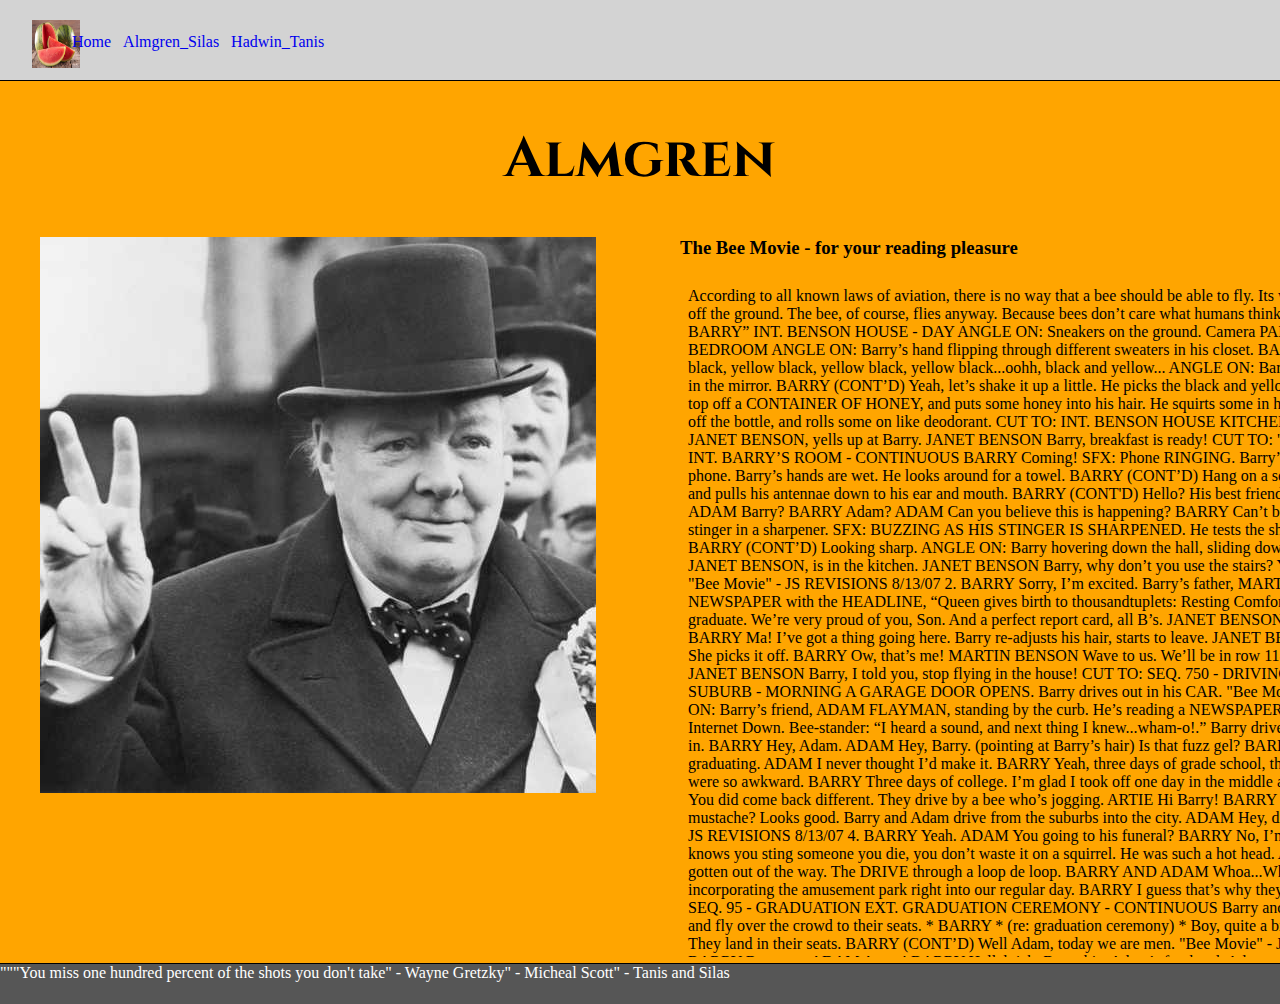
==== commit 9cbfb291: "finish" ====
--- a/html/almgren_silas.html
+++ b/html/almgren_silas.html
@@ -1,5 +1,5 @@
 <!DOCTYPE html>
-<html>
+<html lang="en">
 
 <head>
     <title>Lab 9</title>
@@ -10,6 +10,7 @@
 
 <body>
     <header>
+        <a href="../index.html"><img src="../images/watermelon.jpg" class="nav-img" alt="Nav img"></a>
         <ul class="nav-ul">
             <li><a href="../index.html">Home</a></li>
             <li><a href="almgren_silas.html">Almgren_Silas</a></li>
--- a/css/index.css
+++ b/css/index.css
@@ -1,3 +1,5 @@
+/*Non-page specific styles*/
+
 * {
     padding: 0;
     margin: 0;
@@ -8,6 +10,7 @@
     height: 5em;
     background-color: lightgray;
     border-bottom: 1px solid black;
+    justify-content: center;
 }
 
 footer {
@@ -20,8 +23,9 @@
 }
 
 .nav-ul {
-    margin-left: 7.5%;
-
+    margin-left: 5%;
+    margin-top: -2.45em;
+    justify-content: center;
 }
 
 .nav-ul li {
@@ -36,10 +40,33 @@
     overflow-y: scroll;
 }
 
+#home-main {
+    text-align: center;
+}
+
+#home-main h1 {
+    margin-top: 1.25em;
+}
+
+.main-container::-webkit-scrollbar {
+    display: none;
+}
+
 a {
     text-decoration: none;
 }
 
 #watermelon {
-    width: 100%;
-}+    width: 50%;
+    height: auto;
+    border: 1px solid black;
+    margin-top: 5em;
+}
+
+.nav-img {
+    width: 3em;
+    height: 3em;
+    display: inline-block;
+    margin-top: 1.25em;
+    margin-left: 2em;
+}
